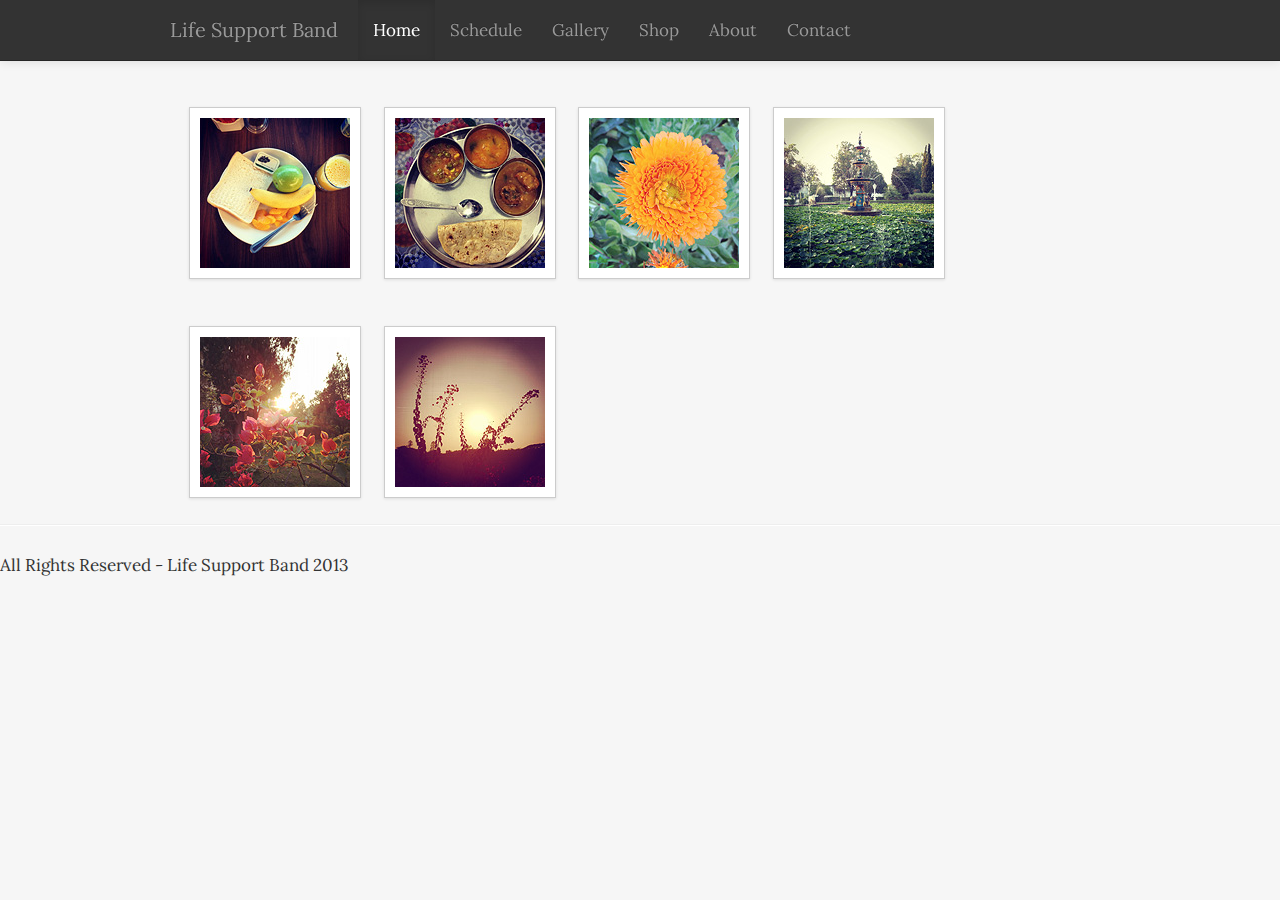
==== gallery.html @ 011a24b3 "1" ====
<!DOCTYPE html>
<html class="no-js">
    <head>
        <meta charset="utf-8">
        <meta http-equiv="X-UA-Compatible" content="IE=edge,chrome=1">
        <title></title>
        <meta name="description" content="">
        <meta name="viewport" content="width=device-width">
        <style>
            body {
                padding-top: 60px;
                padding-bottom: 40px;
            }
        </style>
        
        <!-- Included Style Sheets -->
        
        <link rel="stylesheet" href="css/main.css">
		<link href="css/lightbox.css" rel="stylesheet" />
		
        <!-- Included Java Scripts -->
        
		<script src="js/vendor/jquery-1.7.2.min.js"></script>
		<script src="js/lightbox.js"></script>
        <script src="js/vendor/modernizr-2.6.2.min.js"></script>

    </head>
    
        <!-- Start of the main page -->

    <body>


        <div class="navbar navbar-inverse navbar-fixed-top">
            <div class="navbar-inner">
                <div class="container">
                    <a class="btn btn-navbar" data-toggle="collapse" data-target=".nav-collapse">
                        <span class="icon-bar"></span>
                        <span class="icon-bar"></span>
                        <span class="icon-bar"></span>
                    </a>
                    <a class="brand" href="#">Life Support Band</a>
                    <div class="nav-collapse collapse">
                        <ul class="nav">
                            <li class="active"><a href="index.html">Home</a></li>
                            <li><a href="schedule.html">Schedule</a></li>
                            <li><a href="gallery.html">Gallery</a></li>
                            <li><a href="shop.html">Shop</a></li>
                            <li><a href="index.html">About</a></li>
                            <li><a href="index.html">Contact</a></li>
                            </li>
                        </ul>

                    </div><!--/.nav-collapse -->
                </div>
            </div>
        </div>

			<div class="container">
					<a href="gallery/image-1.jpg" rel="lightbox[gallery]"><img src="gallery/thumb-1.jpg" class="img-polaroid"></a>
					<a href="gallery/image-2.jpg" rel="lightbox[gallery]"><img src="gallery/thumb-2.jpg" class="img-polaroid"></a>
					<a href="gallery/image-3.jpg" rel="lightbox[gallery]"><img src="gallery/thumb-3.jpg" class="img-polaroid"></a>
					<a href="gallery/image-4.jpg" rel="lightbox[gallery]"><img src="gallery/thumb-4.jpg" class="img-polaroid"></a>
					<a href="gallery/image-5.jpg" rel="lightbox[gallery]"><img src="gallery/thumb-5.jpg" class="img-polaroid"></a>
					<a href="gallery/image-6.jpg" rel="lightbox[gallery]"><img src="gallery/thumb-6.jpg" class="img-polaroid"></a>
            </div>

            <hr>
            
			<!-- Site footer -->
			
            <footer>
                <p>All Rights Reserved - Life Support Band 2013</p>
            </footer>

        </div> <!-- /container -->


		<!-- Included Java Scripts -->
		
        <script src="js/vendor/jquery-1.9.1.min.js"></script>
        <script>window.jQuery || document.write('<script src="js/vendor/jquery-1.9.1.min.js"><\/script>')</script>
        <script src="js/vendor/bootstrap.min.js"></script>
        <script src="js/main.js"></script>
        
    </body>
</html>
---- css/main.css ----
@import url('//fonts.googleapis.com/css?family=Lora:400,700,400italic,700italic');

/*!
 * Bootstrap v2.3.0
 *
 * Copyright 2012 Twitter, Inc
 * Licensed under the Apache License v2.0
 * http://www.apache.org/licenses/LICENSE-2.0
 *
 * Designed and built with all the love in the world @twitter by @mdo and @fat.
 */

.clearfix {
  *zoom: 1;
}

.clearfix:before,
.clearfix:after {
  display: table;
  line-height: 0;
  content: "";
}

.clearfix:after {
  clear: both;
}

.hide-text {
  font: 0/0 a;
  color: transparent;
  text-shadow: none;
  background-color: transparent;
  border: 0;
}

.input-block-level {
  display: block;
  width: 100%;
  min-height: 36px;
  -webkit-box-sizing: border-box;
     -moz-box-sizing: border-box;
          box-sizing: border-box;
}

article,
aside,
details,
figcaption,
figure,
footer,
header,
hgroup,
nav,
section {
  display: block;
}

audio,
canvas,
video {
  display: inline-block;
  *display: inline;
  *zoom: 1;
}

audio:not([controls]) {
  display: none;
}

html {
  font-size: 100%;
  -webkit-text-size-adjust: 100%;
      -ms-text-size-adjust: 100%;
}

a:focus {
  outline: thin dotted #333;
  outline: 5px auto -webkit-focus-ring-color;
  outline-offset: -2px;
}

a:hover,
a:active {
  outline: 0;
}

sub,
sup {
  position: relative;
  font-size: 75%;
  line-height: 0;
  vertical-align: baseline;
}

sup {
  top: -0.5em;
}

sub {
  bottom: -0.25em;
}

img {
  width: auto\9;
  height: auto;
  max-width: 100%;
  vertical-align: middle;
  border: 0;
  -ms-interpolation-mode: bicubic;
}

.img-logo {
  margin-top: 5%;
  margin-bottom: 5%;
  width: 90%;
  padding: 5%;
  background-color: rgba(0, 0, 0, 0.01);
  border: 1px solid #ccc;
  border: 1px solid rgba(0, 0, 0, 0.2);
  -webkit-box-shadow: 0 0 20px rgba(0, 0, 0, 1);
     -moz-box-shadow: 0 0 20px rgba(0, 0, 0, 1);
          box-shadow: 0 0 20px rgba(0, 0, 0, 1);
}

ul.products li {
  width: 200px;
  height: 300px;
  display: inline-block;
  vertical-align: top;
  margin-top: 5%;
  margin-left: 2%;
  padding: 10px;
}


.schedule {
  margin-top: 5%;
  margin-bottom: 5%;
  width: 90%;
  background-color: rgba(0, 0, 0, 0.01);
  border: 1px solid #ccc;
  border: 1px solid rgba(0, 0, 0, 0.2);
  -webkit-box-shadow: 0 0 20px rgba(0, 0, 0, 1);
     -moz-box-shadow: 0 0 20px rgba(0, 0, 0, 1);
          box-shadow: 0 0 20px rgba(0, 0, 0, 1);
}

#map_canvas img,
.google-maps img {
  max-width: none;
}

button,
input,
select,
textarea {
  margin: 0;
  font-size: 100%;
  vertical-align: middle;
}

button,
input {
  *overflow: visible;
  line-height: normal;
}

button::-moz-focus-inner,
input::-moz-focus-inner {
  padding: 0;
  border: 0;
}

button,
html input[type="button"],
input[type="reset"],
input[type="submit"] {
  cursor: pointer;
  -webkit-appearance: button;
}

label,
select,
button,
input[type="button"],
input[type="reset"],
input[type="submit"],
input[type="radio"],
input[type="checkbox"] {
  cursor: pointer;
}

input[type="search"] {
  -webkit-box-sizing: content-box;
     -moz-box-sizing: content-box;
          box-sizing: content-box;
  -webkit-appearance: textfield;
}

input[type="search"]::-webkit-search-decoration,
input[type="search"]::-webkit-search-cancel-button {
  -webkit-appearance: none;
}

textarea {
  overflow: auto;
  vertical-align: top;
}

@media print {
  * {
    color: #000 !important;
    text-shadow: none !important;
    background: transparent !important;
    box-shadow: none !important;
  }
  a,
  a:visited {
    text-decoration: underline;
  }
  a[href]:after {
    content: " (" attr(href) ")";
  }
  abbr[title]:after {
    content: " (" attr(title) ")";
  }
  .ir a:after,
  a[href^="javascript:"]:after,
  a[href^="#"]:after {
    content: "";
  }
  pre,
  blockquote {
    border: 1px solid #999;
    page-break-inside: avoid;
  }
  thead {
    display: table-header-group;
  }
  tr,
  img {
    page-break-inside: avoid;
  }
  img {
    max-width: 100% !important;
  }
  @page  {
    margin: 0.5cm;
  }
  p,
  h2,
  h3 {
    orphans: 3;
    widows: 3;
  }
  h2,
  h3 {
    page-break-after: avoid;
  }
}

body {
  margin: 0;
  font-family: "Lora", Georgia, "Times New Roman", Times, serif;
  font-size: 17px;
  line-height: 26px;
  color: #333333;
  background-color: #f6f6f6;
}

a {
  color: #e78b24;
  text-decoration: none;
}

a:hover,
a:focus {
  color: #da7e18;
  text-decoration: underline;
}

.img-rounded {
  -webkit-border-radius: 6px;
     -moz-border-radius: 6px;
          border-radius: 6px;
}

.img-shop {
  width: 200px;
  height: 200px;
  -webkit-border-radius: 6px;
     -moz-border-radius: 6px;
          border-radius: 6px;
  -webkit-box-shadow: 0 0 10px rgba(0, 0, 0, 1);
     -moz-box-shadow: 0 0 10px rgba(0, 0, 0, 1);
          box-shadow: 0 0 10px rgba(0, 0, 0, 1);
}

.img-polaroid {
  margin-top: 5%;
  margin-left: 2%;
  padding: 10px;
  background-color: #fff;
  border: 1px solid #ccc;
  border: 1px solid rgba(0, 0, 0, 0.2);
  -webkit-box-shadow: 0 1px 3px rgba(0, 0, 0, 0.1);
     -moz-box-shadow: 0 1px 3px rgba(0, 0, 0, 0.1);
          box-shadow: 0 1px 3px rgba(0, 0, 0, 0.1);
}

.img-circle {
  -webkit-border-radius: 500px;
     -moz-border-radius: 500px;
          border-radius: 500px;
}

.row {
  margin-left: -20px;
  *zoom: 1;
}

.row:before,
.row:after {
  display: table;
  line-height: 0;
  content: "";
}

.row:after {
  clear: both;
}

[class*="span"] {
  float: left;
  min-height: 1px;
  margin-left: 20px;
}

.container,
.navbar-static-top .container,
.navbar-fixed-top .container,
.navbar-fixed-bottom .container {
  width: 940px;
}

.span12 {
  width: 940px;
}

.span11 {
  width: 860px;
}

.span10 {
  width: 780px;
}

.span9 {
  width: 700px;
}

.span8 {
  width: 620px;
}

.span7 {
  width: 540px;
}

.span6 {
  width: 460px;
}

.span5 {
  width: 380px;
}

.span4 {
  width: 300px;
}

.span3 {
  width: 220px;
}

.span2 {
  width: 140px;
}

.span1 {
  width: 60px;
}

.offset12 {
  margin-left: 980px;
}

.offset11 {
  margin-left: 900px;
}

.offset10 {
  margin-left: 820px;
}

.offset9 {
  margin-left: 740px;
}

.offset8 {
  margin-left: 660px;
}

.offset7 {
  margin-left: 580px;
}

.offset6 {
  margin-left: 500px;
}

.offset5 {
  margin-left: 420px;
}

.offset4 {
  margin-left: 340px;
}

.offset3 {
  margin-left: 260px;
}

.offset2 {
  margin-left: 180px;
}

.offset1 {
  margin-left: 100px;
}

.row-fluid {
  width: 100%;
  *zoom: 1;
}

.row-fluid:before,
.row-fluid:after {
  display: table;
  line-height: 0;
  content: "";
}

.row-fluid:after {
  clear: both;
}

.row-fluid [class*="span"] {
  display: block;
  float: left;
  width: 100%;
  min-height: 36px;
  margin-left: 2.127659574468085%;
  *margin-left: 2.074468085106383%;
  -webkit-box-sizing: border-box;
     -moz-box-sizing: border-box;
          box-sizing: border-box;
}

.row-fluid [class*="span"]:first-child {
  margin-left: 0;
}

.row-fluid .controls-row [class*="span"] + [class*="span"] {
  margin-left: 2.127659574468085%;
}

.row-fluid .span12 {
  width: 100%;
  *width: 99.94680851063829%;
}

.row-fluid .span11 {
  width: 91.48936170212765%;
  *width: 91.43617021276594%;
}

.row-fluid .span10 {
  width: 82.97872340425532%;
  *width: 82.92553191489361%;
}

.row-fluid .span9 {
  width: 74.46808510638297%;
  *width: 74.41489361702126%;
}

.row-fluid .span8 {
  width: 65.95744680851064%;
  *width: 65.90425531914893%;
}

.row-fluid .span7 {
  width: 57.44680851063829%;
  *width: 57.39361702127659%;
}

.row-fluid .span6 {
  width: 48.93617021276595%;
  *width: 48.88297872340425%;
}

.row-fluid .span5 {
  width: 40.42553191489362%;
  *width: 40.37234042553192%;
}

.row-fluid .span4 {
  width: 31.914893617021278%;
  *width: 31.861702127659576%;
}

.row-fluid .span3 {
  width: 23.404255319148934%;
  *width: 23.351063829787233%;
}

.row-fluid .span2 {
  width: 14.893617021276595%;
  *width: 14.840425531914894%;
}

.row-fluid .span1 {
  width: 6.382978723404255%;
  *width: 6.329787234042553%;
}

.row-fluid .offset12 {
  margin-left: 104.25531914893617%;
  *margin-left: 104.14893617021275%;
}

.row-fluid .offset12:first-child {
  margin-left: 102.12765957446808%;
  *margin-left: 102.02127659574467%;
}

.row-fluid .offset11 {
  margin-left: 95.74468085106382%;
  *margin-left: 95.6382978723404%;
}

.row-fluid .offset11:first-child {
  margin-left: 93.61702127659574%;
  *margin-left: 93.51063829787232%;
}

.row-fluid .offset10 {
  margin-left: 87.23404255319149%;
  *margin-left: 87.12765957446807%;
}

.row-fluid .offset10:first-child {
  margin-left: 85.1063829787234%;
  *margin-left: 84.99999999999999%;
}

.row-fluid .offset9 {
  margin-left: 78.72340425531914%;
  *margin-left: 78.61702127659572%;
}

.row-fluid .offset9:first-child {
  margin-left: 76.59574468085106%;
  *margin-left: 76.48936170212764%;
}

.row-fluid .offset8 {
  margin-left: 70.2127659574468%;
  *margin-left: 70.10638297872339%;
}

.row-fluid .offset8:first-child {
  margin-left: 68.08510638297872%;
  *margin-left: 67.9787234042553%;
}

.row-fluid .offset7 {
  margin-left: 61.70212765957446%;
  *margin-left: 61.59574468085106%;
}

.row-fluid .offset7:first-child {
  margin-left: 59.574468085106375%;
  *margin-left: 59.46808510638297%;
}

.row-fluid .offset6 {
  margin-left: 53.191489361702125%;
  *margin-left: 53.085106382978715%;
}

.row-fluid .offset6:first-child {
  margin-left: 51.063829787234035%;
  *margin-left: 50.95744680851063%;
}

.row-fluid .offset5 {
  margin-left: 44.68085106382979%;
  *margin-left: 44.57446808510638%;
}

.row-fluid .offset5:first-child {
  margin-left: 42.5531914893617%;
  *margin-left: 42.4468085106383%;
}

.row-fluid .offset4 {
  margin-left: 36.170212765957444%;
  *margin-left: 36.06382978723405%;
}

.row-fluid .offset4:first-child {
  margin-left: 34.04255319148936%;
  *margin-left: 33.93617021276596%;
}

.row-fluid .offset3 {
  margin-left: 27.659574468085104%;
  *margin-left: 27.5531914893617%;
}

.row-fluid .offset3:first-child {
  margin-left: 25.53191489361702%;
  *margin-left: 25.425531914893618%;
}

.row-fluid .offset2 {
  margin-left: 19.148936170212764%;
  *margin-left: 19.04255319148936%;
}

.row-fluid .offset2:first-child {
  margin-left: 17.02127659574468%;
  *margin-left: 16.914893617021278%;
}

.row-fluid .offset1 {
  margin-left: 10.638297872340425%;
  *margin-left: 10.53191489361702%;
}

.row-fluid .offset1:first-child {
  margin-left: 8.51063829787234%;
  *margin-left: 8.404255319148938%;
}

[class*="span"].hide,
.row-fluid [class*="span"].hide {
  display: none;
}

[class*="span"].pull-right,
.row-fluid [class*="span"].pull-right {
  float: right;
}

.container {
  margin-right: auto;
  margin-left: auto;
  *zoom: 1;
}

.container:before,
.container:after {
  display: table;
  line-height: 0;
  content: "";
}

.container:after {
  clear: both;
}

.container-fluid {
  padding-right: 20px;
  padding-left: 20px;
  *zoom: 1;
}

.container-fluid:before,
.container-fluid:after {
  display: table;
  line-height: 0;
  content: "";
}

.container-fluid:after {
  clear: both;
}

p {
  margin: 0 0 13px;
}

.lead {
  margin-bottom: 26px;
  font-size: 25.5px;
  font-weight: 200;
  line-height: 39px;
}

small {
  font-size: 85%;
}

strong {
  font-weight: bold;
}

em {
  font-style: italic;
}

cite {
  font-style: normal;
}

.muted {
  color: #999999;
}

a.muted:hover,
a.muted:focus {
  color: #808080;
}

.text-warning {
  color: #e78b24;
}

a.text-warning:hover,
a.text-warning:focus {
  color: #c37115;
}

.text-error {
  color: #9c0001;
}

a.text-error:hover,
a.text-error:focus {
  color: #690001;
}

.text-info {
  color: #0063ac;
}

a.text-info:hover,
a.text-info:focus {
  color: #004679;
}

.text-success {
  color: #1c9b47;
}

a.text-success:hover,
a.text-success:focus {
  color: #147033;
}

.text-left {
  text-align: left;
}

.text-right {
  text-align: right;
}

.text-center {
  text-align: center;
}

h1,
h2,
h3,
h4,
h5,
h6 {
  margin: 13px 0;
  font-family: inherit;
  font-weight: bold;
  line-height: 26px;
  color: inherit;
  text-rendering: optimizelegibility;
}

h1 small,
h2 small,
h3 small,
h4 small,
h5 small,
h6 small {
  font-weight: normal;
  line-height: 1;
  color: #999999;
}

h1,
h2,
h3 {
  line-height: 52px;
}

h1 {
  font-size: 46.75px;
}

h2 {
  font-size: 38.25px;
}

h3 {
  font-size: 29.75px;
}

h4 {
  font-size: 21.25px;
}

h5 {
  font-size: 17px;
}

h6 {
  font-size: 14.45px;
}

h1 small {
  font-size: 29.75px;
}

h2 small {
  font-size: 21.25px;
}

h3 small {
  font-size: 17px;
}

h4 small {
  font-size: 17px;
}

.page-header {
  padding-bottom: 12px;
  margin: 26px 0 39px;
  border-bottom: 1px solid #eeeeee;
}

ul,
ol {
  padding: 0;
  margin: 0 0 13px 25px;
}

ul ul,
ul ol,
ol ol,
ol ul {
  margin-bottom: 0;
}

li {
  line-height: 26px;
}

ul.unstyled,
ol.unstyled {
  margin-left: 0;
  list-style: none;
}

ul.inline,
ol.inline {
  margin-left: 0;
  list-style: none;
}

ul.inline > li,
ol.inline > li {
  display: inline-block;
  *display: inline;
  padding-right: 5px;
  padding-left: 5px;
  *zoom: 1;
}

dl {
  margin-bottom: 26px;
}

dt,
dd {
  line-height: 26px;
}

dt {
  font-weight: bold;
}

dd {
  margin-left: 13px;
}

.dl-horizontal {
  *zoom: 1;
}

.dl-horizontal:before,
.dl-horizontal:after {
  display: table;
  line-height: 0;
  content: "";
}

.dl-horizontal:after {
  clear: both;
}

.dl-horizontal dt {
  float: left;
  width: 160px;
  overflow: hidden;
  clear: left;
  text-align: right;
  text-overflow: ellipsis;
  white-space: nowrap;
}

.dl-horizontal dd {
  margin-left: 180px;
}

hr {
  margin: 26px 0;
  border: 0;
  border-top: 1px solid #eeeeee;
  border-bottom: 1px solid #ffffff;
}

abbr[title],
abbr[data-original-title] {
  cursor: help;
  border-bottom: 1px dotted #999999;
}

abbr.initialism {
  font-size: 90%;
  text-transform: uppercase;
}

blockquote {
  padding: 0 0 0 15px;
  margin: 0 0 26px;
  border-left: 5px solid #eeeeee;
}

blockquote p {
  margin-bottom: 0;
  font-size: 21.25px;
  font-weight: 300;
  line-height: 1.25;
}

blockquote small {
  display: block;
  line-height: 26px;
  color: #999999;
}

blockquote small:before {
  content: '\2014 \00A0';
}

blockquote.pull-right {
  float: right;
  padding-right: 15px;
  padding-left: 0;
  border-right: 5px solid #eeeeee;
  border-left: 0;
}

blockquote.pull-right p,
blockquote.pull-right small {
  text-align: right;
}

blockquote.pull-right small:before {
  content: '';
}

blockquote.pull-right small:after {
  content: '\00A0 \2014';
}

q:before,
q:after,
blockquote:before,
blockquote:after {
  content: "";
}

address {
  display: block;
  margin-bottom: 26px;
  font-style: normal;
  line-height: 26px;
}

code,
pre {
  padding: 0 3px 2px;
  font-family: Monaco, Menlo, Consolas, "Courier New", monospace;
  font-size: 15px;
  color: #333333;
  -webkit-border-radius: 3px;
     -moz-border-radius: 3px;
          border-radius: 3px;
}

code {
  padding: 2px 4px;
  color: #d14;
  white-space: nowrap;
  background-color: #f7f7f9;
  border: 1px solid #e1e1e8;
}

pre {
  display: block;
  padding: 12.5px;
  margin: 0 0 13px;
  font-size: 16px;
  line-height: 26px;
  word-break: break-all;
  word-wrap: break-word;
  white-space: pre;
  white-space: pre-wrap;
  background-color: #f5f5f5;
  border: 1px solid #ccc;
  border: 1px solid rgba(0, 0, 0, 0.15);
  -webkit-border-radius: 4px;
     -moz-border-radius: 4px;
          border-radius: 4px;
}

pre.prettyprint {
  margin-bottom: 26px;
}

pre code {
  padding: 0;
  color: inherit;
  white-space: pre;
  white-space: pre-wrap;
  background-color: transparent;
  border: 0;
}

.pre-scrollable {
  max-height: 340px;
  overflow-y: scroll;
}

form {
  margin: 0 0 26px;
}

fieldset {
  padding: 0;
  margin: 0;
  border: 0;
}

legend {
  display: block;
  width: 100%;
  padding: 0;
  margin-bottom: 26px;
  font-size: 25.5px;
  line-height: 52px;
  color: #333333;
  border: 0;
  border-bottom: 1px solid #e5e5e5;
}

legend small {
  font-size: 19.5px;
  color: #999999;
}

label,
input,
button,
select,
textarea {
  font-size: 17px;
  font-weight: normal;
  line-height: 26px;
}

input,
button,
select,
textarea {
  font-family: "Lora", Georgia, "Times New Roman", Times, serif;
}

label {
  display: block;
  margin-bottom: 5px;
}

select,
textarea,
input[type="text"],
input[type="password"],
input[type="datetime"],
input[type="datetime-local"],
input[type="date"],
input[type="month"],
input[type="time"],
input[type="week"],
input[type="number"],
input[type="email"],
input[type="url"],
input[type="search"],
input[type="tel"],
input[type="color"],
.uneditable-input {
  display: inline-block;
  height: 26px;
  padding: 4px 6px;
  margin-bottom: 13px;
  font-size: 17px;
  line-height: 26px;
  color: #555555;
  vertical-align: middle;
  -webkit-border-radius: 4px;
     -moz-border-radius: 4px;
          border-radius: 4px;
}

input,
textarea,
.uneditable-input {
  width: 206px;
}

textarea {
  height: auto;
}

textarea,
input[type="text"],
input[type="password"],
input[type="datetime"],
input[type="datetime-local"],
input[type="date"],
input[type="month"],
input[type="time"],
input[type="week"],
input[type="number"],
input[type="email"],
input[type="url"],
input[type="search"],
input[type="tel"],
input[type="color"],
.uneditable-input {
  background-color: #ffffff;
  border: 1px solid #cccccc;
  -webkit-box-shadow: inset 0 1px 1px rgba(0, 0, 0, 0.075);
     -moz-box-shadow: inset 0 1px 1px rgba(0, 0, 0, 0.075);
          box-shadow: inset 0 1px 1px rgba(0, 0, 0, 0.075);
  -webkit-transition: border linear 0.2s, box-shadow linear 0.2s;
     -moz-transition: border linear 0.2s, box-shadow linear 0.2s;
       -o-transition: border linear 0.2s, box-shadow linear 0.2s;
          transition: border linear 0.2s, box-shadow linear 0.2s;
}

textarea:focus,
input[type="text"]:focus,
input[type="password"]:focus,
input[type="datetime"]:focus,
input[type="datetime-local"]:focus,
input[type="date"]:focus,
input[type="month"]:focus,
input[type="time"]:focus,
input[type="week"]:focus,
input[type="number"]:focus,
input[type="email"]:focus,
input[type="url"]:focus,
input[type="search"]:focus,
input[type="tel"]:focus,
input[type="color"]:focus,
.uneditable-input:focus {
  border-color: rgba(82, 168, 236, 0.8);
  outline: 0;
  outline: thin dotted \9;
  /* IE6-9 */

  -webkit-box-shadow: inset 0 1px 1px rgba(0, 0, 0, 0.075), 0 0 8px rgba(82, 168, 236, 0.6);
     -moz-box-shadow: inset 0 1px 1px rgba(0, 0, 0, 0.075), 0 0 8px rgba(82, 168, 236, 0.6);
          box-shadow: inset 0 1px 1px rgba(0, 0, 0, 0.075), 0 0 8px rgba(82, 168, 236, 0.6);
}

input[type="radio"],
input[type="checkbox"] {
  margin: 4px 0 0;
  margin-top: 1px \9;
  *margin-top: 0;
  line-height: normal;
}

input[type="file"],
input[type="image"],
input[type="submit"],
input[type="reset"],
input[type="button"],
input[type="radio"],
input[type="checkbox"] {
  width: auto;
}

select,
input[type="file"] {
  height: 36px;
  /* In IE7, the height of the select element cannot be changed by height, only font-size */

  *margin-top: 4px;
  /* For IE7, add top margin to align select with labels */

  line-height: 36px;
}

select {
  width: 220px;
  background-color: #ffffff;
  border: 1px solid #cccccc;
}

select[multiple],
select[size] {
  height: auto;
}

select:focus,
input[type="file"]:focus,
input[type="radio"]:focus,
input[type="checkbox"]:focus {
  outline: thin dotted #333;
  outline: 5px auto -webkit-focus-ring-color;
  outline-offset: -2px;
}

.uneditable-input,
.uneditable-textarea {
  color: #999999;
  cursor: not-allowed;
  background-color: #fcfcfc;
  border-color: #cccccc;
  -webkit-box-shadow: inset 0 1px 2px rgba(0, 0, 0, 0.025);
     -moz-box-shadow: inset 0 1px 2px rgba(0, 0, 0, 0.025);
          box-shadow: inset 0 1px 2px rgba(0, 0, 0, 0.025);
}

.uneditable-input {
  overflow: hidden;
  white-space: nowrap;
}

.uneditable-textarea {
  width: auto;
  height: auto;
}

input:-moz-placeholder,
textarea:-moz-placeholder {
  color: #999999;
}

input:-ms-input-placeholder,
textarea:-ms-input-placeholder {
  color: #999999;
}

input::-webkit-input-placeholder,
textarea::-webkit-input-placeholder {
  color: #999999;
}

.radio,
.checkbox {
  min-height: 26px;
  padding-left: 20px;
}

.radio input[type="radio"],
.checkbox input[type="checkbox"] {
  float: left;
  margin-left: -20px;
}

.controls > .radio:first-child,
.controls > .checkbox:first-child {
  padding-top: 5px;
}

.radio.inline,
.checkbox.inline {
  display: inline-block;
  padding-top: 5px;
  margin-bottom: 0;
  vertical-align: middle;
}

.radio.inline + .radio.inline,
.checkbox.inline + .checkbox.inline {
  margin-left: 10px;
}

.input-mini {
  width: 60px;
}

.input-small {
  width: 90px;
}

.input-medium {
  width: 150px;
}

.input-large {
  width: 210px;
}

.input-xlarge {
  width: 270px;
}

.input-xxlarge {
  width: 530px;
}

input[class*="span"],
select[class*="span"],
textarea[class*="span"],
.uneditable-input[class*="span"],
.row-fluid input[class*="span"],
.row-fluid select[class*="span"],
.row-fluid textarea[class*="span"],
.row-fluid .uneditable-input[class*="span"] {
  float: none;
  margin-left: 0;
}

.input-append input[class*="span"],
.input-append .uneditable-input[class*="span"],
.input-prepend input[class*="span"],
.input-prepend .uneditable-input[class*="span"],
.row-fluid input[class*="span"],
.row-fluid select[class*="span"],
.row-fluid textarea[class*="span"],
.row-fluid .uneditable-input[class*="span"],
.row-fluid .input-prepend [class*="span"],
.row-fluid .input-append [class*="span"] {
  display: inline-block;
}

input,
textarea,
.uneditable-input {
  margin-left: 0;
}

.controls-row [class*="span"] + [class*="span"] {
  margin-left: 20px;
}

input.span12,
textarea.span12,
.uneditable-input.span12 {
  width: 926px;
}

input.span11,
textarea.span11,
.uneditable-input.span11 {
  width: 846px;
}

input.span10,
textarea.span10,
.uneditable-input.span10 {
  width: 766px;
}

input.span9,
textarea.span9,
.uneditable-input.span9 {
  width: 686px;
}

input.span8,
textarea.span8,
.uneditable-input.span8 {
  width: 606px;
}

input.span7,
textarea.span7,
.uneditable-input.span7 {
  width: 526px;
}

input.span6,
textarea.span6,
.uneditable-input.span6 {
  width: 446px;
}

input.span5,
textarea.span5,
.uneditable-input.span5 {
  width: 366px;
}

input.span4,
textarea.span4,
.uneditable-input.span4 {
  width: 286px;
}

input.span3,
textarea.span3,
.uneditable-input.span3 {
  width: 206px;
}

input.span2,
textarea.span2,
.uneditable-input.span2 {
  width: 126px;
}

input.span1,
textarea.span1,
.uneditable-input.span1 {
  width: 46px;
}

.controls-row {
  *zoom: 1;
}

.controls-row:before,
.controls-row:after {
  display: table;
  line-height: 0;
  content: "";
}

.controls-row:after {
  clear: both;
}

.controls-row [class*="span"],
.row-fluid .controls-row [class*="span"] {
  float: left;
}

.controls-row .checkbox[class*="span"],
.controls-row .radio[class*="span"] {
  padding-top: 5px;
}

input[disabled],
select[disabled],
textarea[disabled],
input[readonly],
select[readonly],
textarea[readonly] {
  cursor: not-allowed;
  background-color: #eeeeee;
}

input[type="radio"][disabled],
input[type="checkbox"][disabled],
input[type="radio"][readonly],
input[type="checkbox"][readonly] {
  background-color: transparent;
}

.control-group.warning .control-label,
.control-group.warning .help-block,
.control-group.warning .help-inline {
  color: #e78b24;
}

.control-group.warning .checkbox,
.control-group.warning .radio,
.control-group.warning input,
.control-group.warning select,
.control-group.warning textarea {
  color: #e78b24;
}

.control-group.warning input,
.control-group.warning select,
.control-group.warning textarea {
  border-color: #e78b24;
  -webkit-box-shadow: inset 0 1px 1px rgba(0, 0, 0, 0.075);
     -moz-box-shadow: inset 0 1px 1px rgba(0, 0, 0, 0.075);
          box-shadow: inset 0 1px 1px rgba(0, 0, 0, 0.075);
}

.control-group.warning input:focus,
.control-group.warning select:focus,
.control-group.warning textarea:focus {
  border-color: #c37115;
  -webkit-box-shadow: inset 0 1px 1px rgba(0, 0, 0, 0.075), 0 0 6px #f1bc80;
     -moz-box-shadow: inset 0 1px 1px rgba(0, 0, 0, 0.075), 0 0 6px #f1bc80;
          box-shadow: inset 0 1px 1px rgba(0, 0, 0, 0.075), 0 0 6px #f1bc80;
}

.control-group.warning .input-prepend .add-on,
.control-group.warning .input-append .add-on {
  color: #e78b24;
  background-color: #fcf8e3;
  border-color: #e78b24;
}

.control-group.error .control-label,
.control-group.error .help-block,
.control-group.error .help-inline {
  color: #9c0001;
}

.control-group.error .checkbox,
.control-group.error .radio,
.control-group.error input,
.control-group.error select,
.control-group.error textarea {
  color: #9c0001;
}

.control-group.error input,
.control-group.error select,
.control-group.error textarea {
  border-color: #9c0001;
  -webkit-box-shadow: inset 0 1px 1px rgba(0, 0, 0, 0.075);
     -moz-box-shadow: inset 0 1px 1px rgba(0, 0, 0, 0.075);
          box-shadow: inset 0 1px 1px rgba(0, 0, 0, 0.075);
}

.control-group.error input:focus,
.control-group.error select:focus,
.control-group.error textarea:focus {
  border-color: #690001;
  -webkit-box-shadow: inset 0 1px 1px rgba(0, 0, 0, 0.075), 0 0 6px #ff0305;
     -moz-box-shadow: inset 0 1px 1px rgba(0, 0, 0, 0.075), 0 0 6px #ff0305;
          box-shadow: inset 0 1px 1px rgba(0, 0, 0, 0.075), 0 0 6px #ff0305;
}

.control-group.error .input-prepend .add-on,
.control-group.error .input-append .add-on {
  color: #9c0001;
  background-color: #f2dede;
  border-color: #9c0001;
}

.control-group.success .control-label,
.control-group.success .help-block,
.control-group.success .help-inline {
  color: #1c9b47;
}

.control-group.success .checkbox,
.control-group.success .radio,
.control-group.success input,
.control-group.success select,
.control-group.success textarea {
  color: #1c9b47;
}

.control-group.success input,
.control-group.success select,
.control-group.success textarea {
  border-color: #1c9b47;
  -webkit-box-shadow: inset 0 1px 1px rgba(0, 0, 0, 0.075);
     -moz-box-shadow: inset 0 1px 1px rgba(0, 0, 0, 0.075);
          box-shadow: inset 0 1px 1px rgba(0, 0, 0, 0.075);
}

.control-group.success input:focus,
.control-group.success select:focus,
.control-group.success textarea:focus {
  border-color: #147033;
  -webkit-box-shadow: inset 0 1px 1px rgba(0, 0, 0, 0.075), 0 0 6px #40dd75;
     -moz-box-shadow: inset 0 1px 1px rgba(0, 0, 0, 0.075), 0 0 6px #40dd75;
          box-shadow: inset 0 1px 1px rgba(0, 0, 0, 0.075), 0 0 6px #40dd75;
}

.control-group.success .input-prepend .add-on,
.control-group.success .input-append .add-on {
  color: #1c9b47;
  background-color: #dff0d8;
  border-color: #1c9b47;
}

.control-group.info .control-label,
.control-group.info .help-block,
.control-group.info .help-inline {
  color: #0063ac;
}

.control-group.info .checkbox,
.control-group.info .radio,
.control-group.info input,
.control-group.info select,
.control-group.info textarea {
  color: #0063ac;
}

.control-group.info input,
.control-group.info select,
.control-group.info textarea {
  border-color: #0063ac;
  -webkit-box-shadow: inset 0 1px 1px rgba(0, 0, 0, 0.075);
     -moz-box-shadow: inset 0 1px 1px rgba(0, 0, 0, 0.075);
          box-shadow: inset 0 1px 1px rgba(0, 0, 0, 0.075);
}

.control-group.info input:focus,
.control-group.info select:focus,
.control-group.info textarea:focus {
  border-color: #004679;
  -webkit-box-shadow: inset 0 1px 1px rgba(0, 0, 0, 0.075), 0 0 6px #139bff;
     -moz-box-shadow: inset 0 1px 1px rgba(0, 0, 0, 0.075), 0 0 6px #139bff;
          box-shadow: inset 0 1px 1px rgba(0, 0, 0, 0.075), 0 0 6px #139bff;
}

.control-group.info .input-prepend .add-on,
.control-group.info .input-append .add-on {
  color: #0063ac;
  background-color: #d9edf7;
  border-color: #0063ac;
}

input:focus:invalid,
textarea:focus:invalid,
select:focus:invalid {
  color: #b94a48;
  border-color: #ee5f5b;
}

input:focus:invalid:focus,
textarea:focus:invalid:focus,
select:focus:invalid:focus {
  border-color: #e9322d;
  -webkit-box-shadow: 0 0 6px #f8b9b7;
     -moz-box-shadow: 0 0 6px #f8b9b7;
          box-shadow: 0 0 6px #f8b9b7;
}

.form-actions {
  padding: 25px 20px 26px;
  margin-top: 26px;
  margin-bottom: 26px;
  background-color: #f5f5f5;
  border-top: 1px solid #e5e5e5;
  *zoom: 1;
}

.form-actions:before,
.form-actions:after {
  display: table;
  line-height: 0;
  content: "";
}

.form-actions:after {
  clear: both;
}

.help-block,
.help-inline {
  color: #595959;
}

.help-block {
  display: block;
  margin-bottom: 13px;
}

.help-inline {
  display: inline-block;
  *display: inline;
  padding-left: 5px;
  vertical-align: middle;
  *zoom: 1;
}

.input-append,
.input-prepend {
  display: inline-block;
  margin-bottom: 13px;
  font-size: 0;
  white-space: nowrap;
  vertical-align: middle;
}

.input-append input,
.input-prepend input,
.input-append select,
.input-prepend select,
.input-append .uneditable-input,
.input-prepend .uneditable-input,
.input-append .dropdown-menu,
.input-prepend .dropdown-menu,
.input-append .popover,
.input-prepend .popover {
  font-size: 17px;
}

.input-append input,
.input-prepend input,
.input-append select,
.input-prepend select,
.input-append .uneditable-input,
.input-prepend .uneditable-input {
  position: relative;
  margin-bottom: 0;
  *margin-left: 0;
  vertical-align: top;
  -webkit-border-radius: 0 4px 4px 0;
     -moz-border-radius: 0 4px 4px 0;
          border-radius: 0 4px 4px 0;
}

.input-append input:focus,
.input-prepend input:focus,
.input-append select:focus,
.input-prepend select:focus,
.input-append .uneditable-input:focus,
.input-prepend .uneditable-input:focus {
  z-index: 2;
}

.input-append .add-on,
.input-prepend .add-on {
  display: inline-block;
  width: auto;
  height: 26px;
  min-width: 16px;
  padding: 4px 5px;
  font-size: 17px;
  font-weight: normal;
  line-height: 26px;
  text-align: center;
  text-shadow: 0 1px 0 #ffffff;
  background-color: #eeeeee;
  border: 1px solid #ccc;
}

.input-append .add-on,
.input-prepend .add-on,
.input-append .btn,
.input-prepend .btn,
.input-append .btn-group > .dropdown-toggle,
.input-prepend .btn-group > .dropdown-toggle {
  vertical-align: top;
  -webkit-border-radius: 0;
     -moz-border-radius: 0;
          border-radius: 0;
}

.input-append .active,
.input-prepend .active {
  background-color: #6ce495;
  border-color: #1c9b47;
}

.input-prepend .add-on,
.input-prepend .btn {
  margin-right: -1px;
}

.input-prepend .add-on:first-child,
.input-prepend .btn:first-child {
  -webkit-border-radius: 4px 0 0 4px;
     -moz-border-radius: 4px 0 0 4px;
          border-radius: 4px 0 0 4px;
}

.input-append input,
.input-append select,
.input-append .uneditable-input {
  -webkit-border-radius: 4px 0 0 4px;
     -moz-border-radius: 4px 0 0 4px;
          border-radius: 4px 0 0 4px;
}

.input-append input + .btn-group .btn:last-child,
.input-append select + .btn-group .btn:last-child,
.input-append .uneditable-input + .btn-group .btn:last-child {
  -webkit-border-radius: 0 4px 4px 0;
     -moz-border-radius: 0 4px 4px 0;
          border-radius: 0 4px 4px 0;
}

.input-append .add-on,
.input-append .btn,
.input-append .btn-group {
  margin-left: -1px;
}

.input-append .add-on:last-child,
.input-append .btn:last-child,
.input-append .btn-group:last-child > .dropdown-toggle {
  -webkit-border-radius: 0 4px 4px 0;
     -moz-border-radius: 0 4px 4px 0;
          border-radius: 0 4px 4px 0;
}

.input-prepend.input-append input,
.input-prepend.input-append select,
.input-prepend.input-append .uneditable-input {
  -webkit-border-radius: 0;
     -moz-border-radius: 0;
          border-radius: 0;
}

.input-prepend.input-append input + .btn-group .btn,
.input-prepend.input-append select + .btn-group .btn,
.input-prepend.input-append .uneditable-input + .btn-group .btn {
  -webkit-border-radius: 0 4px 4px 0;
     -moz-border-radius: 0 4px 4px 0;
          border-radius: 0 4px 4px 0;
}

.input-prepend.input-append .add-on:first-child,
.input-prepend.input-append .btn:first-child {
  margin-right: -1px;
  -webkit-border-radius: 4px 0 0 4px;
     -moz-border-radius: 4px 0 0 4px;
          border-radius: 4px 0 0 4px;
}

.input-prepend.input-append .add-on:last-child,
.input-prepend.input-append .btn:last-child {
  margin-left: -1px;
  -webkit-border-radius: 0 4px 4px 0;
     -moz-border-radius: 0 4px 4px 0;
          border-radius: 0 4px 4px 0;
}

.input-prepend.input-append .btn-group:first-child {
  margin-left: 0;
}

input.search-query {
  padding-right: 14px;
  padding-right: 4px \9;
  padding-left: 14px;
  padding-left: 4px \9;
  /* IE7-8 doesn't have border-radius, so don't indent the padding */

  margin-bottom: 0;
  -webkit-border-radius: 15px;
     -moz-border-radius: 15px;
          border-radius: 15px;
}

/* Allow for input prepend/append in search forms */

.form-search .input-append .search-query,
.form-search .input-prepend .search-query {
  -webkit-border-radius: 0;
     -moz-border-radius: 0;
          border-radius: 0;
}

.form-search .input-append .search-query {
  -webkit-border-radius: 14px 0 0 14px;
     -moz-border-radius: 14px 0 0 14px;
          border-radius: 14px 0 0 14px;
}

.form-search .input-append .btn {
  -webkit-border-radius: 0 14px 14px 0;
     -moz-border-radius: 0 14px 14px 0;
          border-radius: 0 14px 14px 0;
}

.form-search .input-prepend .search-query {
  -webkit-border-radius: 0 14px 14px 0;
     -moz-border-radius: 0 14px 14px 0;
          border-radius: 0 14px 14px 0;
}

.form-search .input-prepend .btn {
  -webkit-border-radius: 14px 0 0 14px;
     -moz-border-radius: 14px 0 0 14px;
          border-radius: 14px 0 0 14px;
}

.form-search input,
.form-inline input,
.form-horizontal input,
.form-search textarea,
.form-inline textarea,
.form-horizontal textarea,
.form-search select,
.form-inline select,
.form-horizontal select,
.form-search .help-inline,
.form-inline .help-inline,
.form-horizontal .help-inline,
.form-search .uneditable-input,
.form-inline .uneditable-input,
.form-horizontal .uneditable-input,
.form-search .input-prepend,
.form-inline .input-prepend,
.form-horizontal .input-prepend,
.form-search .input-append,
.form-inline .input-append,
.form-horizontal .input-append {
  display: inline-block;
  *display: inline;
  margin-bottom: 0;
  vertical-align: middle;
  *zoom: 1;
}

.form-search .hide,
.form-inline .hide,
.form-horizontal .hide {
  display: none;
}

.form-search label,
.form-inline label,
.form-search .btn-group,
.form-inline .btn-group {
  display: inline-block;
}

.form-search .input-append,
.form-inline .input-append,
.form-search .input-prepend,
.form-inline .input-prepend {
  margin-bottom: 0;
}

.form-search .radio,
.form-search .checkbox,
.form-inline .radio,
.form-inline .checkbox {
  padding-left: 0;
  margin-bottom: 0;
  vertical-align: middle;
}

.form-search .radio input[type="radio"],
.form-search .checkbox input[type="checkbox"],
.form-inline .radio input[type="radio"],
.form-inline .checkbox input[type="checkbox"] {
  float: left;
  margin-right: 3px;
  margin-left: 0;
}

.control-group {
  margin-bottom: 13px;
}

legend + .control-group {
  margin-top: 26px;
  -webkit-margin-top-collapse: separate;
}

.form-horizontal .control-group {
  margin-bottom: 26px;
  *zoom: 1;
}

.form-horizontal .control-group:before,
.form-horizontal .control-group:after {
  display: table;
  line-height: 0;
  content: "";
}

.form-horizontal .control-group:after {
  clear: both;
}

.form-horizontal .control-label {
  float: left;
  width: 160px;
  padding-top: 5px;
  text-align: right;
}

.form-horizontal .controls {
  *display: inline-block;
  *padding-left: 20px;
  margin-left: 180px;
  *margin-left: 0;
}

.form-horizontal .controls:first-child {
  *padding-left: 180px;
}

.form-horizontal .help-block {
  margin-bottom: 0;
}

.form-horizontal input + .help-block,
.form-horizontal select + .help-block,
.form-horizontal textarea + .help-block,
.form-horizontal .uneditable-input + .help-block,
.form-horizontal .input-prepend + .help-block,
.form-horizontal .input-append + .help-block {
  margin-top: 13px;
}

.form-horizontal .form-actions {
  padding-left: 180px;
}

table {
  max-width: 100%;
  background-color: transparent;
  border-collapse: collapse;
  border-spacing: 0;
}

.table {
  width: 100%;
  margin-bottom: 26px;
}

.table th,
.table td {
  padding: 8px;
  line-height: 26px;
  text-align: left;
  vertical-align: top;
  border-top: 1px solid #dddddd;
}

.table th {
  font-weight: bold;
}

.table thead th {
  vertical-align: bottom;
}

.table caption + thead tr:first-child th,
.table caption + thead tr:first-child td,
.table colgroup + thead tr:first-child th,
.table colgroup + thead tr:first-child td,
.table thead:first-child tr:first-child th,
.table thead:first-child tr:first-child td {
  border-top: 0;
}

.table tbody + tbody {
  border-top: 2px solid #dddddd;
}

.table .table {
  background-color: #f6f6f6;
}

.table-condensed th,
.table-condensed td {
  padding: 4px 5px;
}

.table-bordered {
  border: 1px solid #dddddd;
  border-collapse: separate;
  *border-collapse: collapse;
  border-left: 0;
  -webkit-border-radius: 4px;
     -moz-border-radius: 4px;
          border-radius: 4px;
}

.table-bordered th,
.table-bordered td {
  border-left: 1px solid #dddddd;
}

.table-bordered caption + thead tr:first-child th,
.table-bordered caption + tbody tr:first-child th,
.table-bordered caption + tbody tr:first-child td,
.table-bordered colgroup + thead tr:first-child th,
.table-bordered colgroup + tbody tr:first-child th,
.table-bordered colgroup + tbody tr:first-child td,
.table-bordered thead:first-child tr:first-child th,
.table-bordered tbody:first-child tr:first-child th,
.table-bordered tbody:first-child tr:first-child td {
  border-top: 0;
}

.table-bordered thead:first-child tr:first-child > th:first-child,
.table-bordered tbody:first-child tr:first-child > td:first-child,
.table-bordered tbody:first-child tr:first-child > th:first-child {
  -webkit-border-top-left-radius: 4px;
          border-top-left-radius: 4px;
  -moz-border-radius-topleft: 4px;
}

.table-bordered thead:first-child tr:first-child > th:last-child,
.table-bordered tbody:first-child tr:first-child > td:last-child,
.table-bordered tbody:first-child tr:first-child > th:last-child {
  -webkit-border-top-right-radius: 4px;
          border-top-right-radius: 4px;
  -moz-border-radius-topright: 4px;
}

.table-bordered thead:last-child tr:last-child > th:first-child,
.table-bordered tbody:last-child tr:last-child > td:first-child,
.table-bordered tbody:last-child tr:last-child > th:first-child,
.table-bordered tfoot:last-child tr:last-child > td:first-child,
.table-bordered tfoot:last-child tr:last-child > th:first-child {
  -webkit-border-bottom-left-radius: 4px;
          border-bottom-left-radius: 4px;
  -moz-border-radius-bottomleft: 4px;
}

.table-bordered thead:last-child tr:last-child > th:last-child,
.table-bordered tbody:last-child tr:last-child > td:last-child,
.table-bordered tbody:last-child tr:last-child > th:last-child,
.table-bordered tfoot:last-child tr:last-child > td:last-child,
.table-bordered tfoot:last-child tr:last-child > th:last-child {
  -webkit-border-bottom-right-radius: 4px;
          border-bottom-right-radius: 4px;
  -moz-border-radius-bottomright: 4px;
}

.table-bordered tfoot + tbody:last-child tr:last-child td:first-child {
  -webkit-border-bottom-left-radius: 0;
          border-bottom-left-radius: 0;
  -moz-border-radius-bottomleft: 0;
}

.table-bordered tfoot + tbody:last-child tr:last-child td:last-child {
  -webkit-border-bottom-right-radius: 0;
          border-bottom-right-radius: 0;
  -moz-border-radius-bottomright: 0;
}

.table-bordered caption + thead tr:first-child th:first-child,
.table-bordered caption + tbody tr:first-child td:first-child,
.table-bordered colgroup + thead tr:first-child th:first-child,
.table-bordered colgroup + tbody tr:first-child td:first-child {
  -webkit-border-top-left-radius: 4px;
          border-top-left-radius: 4px;
  -moz-border-radius-topleft: 4px;
}

.table-bordered caption + thead tr:first-child th:last-child,
.table-bordered caption + tbody tr:first-child td:last-child,
.table-bordered colgroup + thead tr:first-child th:last-child,
.table-bordered colgroup + tbody tr:first-child td:last-child {
  -webkit-border-top-right-radius: 4px;
          border-top-right-radius: 4px;
  -moz-border-radius-topright: 4px;
}

.table-striped tbody > tr:nth-child(odd) > td,
.table-striped tbody > tr:nth-child(odd) > th {
  background-color: #f9f9f9;
}

.table-hover tbody tr:hover > td,
.table-hover tbody tr:hover > th {
  background-color: #f5f5f5;
}

table td[class*="span"],
table th[class*="span"],
.row-fluid table td[class*="span"],
.row-fluid table th[class*="span"] {
  display: table-cell;
  float: none;
  margin-left: 0;
}

.table td.span1,
.table th.span1 {
  float: none;
  width: 44px;
  margin-left: 0;
}

.table td.span2,
.table th.span2 {
  float: none;
  width: 124px;
  margin-left: 0;
}

.table td.span3,
.table th.span3 {
  float: none;
  width: 204px;
  margin-left: 0;
}

.table td.span4,
.table th.span4 {
  float: none;
  width: 284px;
  margin-left: 0;
}

.table td.span5,
.table th.span5 {
  float: none;
  width: 364px;
  margin-left: 0;
}

.table td.span6,
.table th.span6 {
  float: none;
  width: 444px;
  margin-left: 0;
}

.table td.span7,
.table th.span7 {
  float: none;
  width: 524px;
  margin-left: 0;
}

.table td.span8,
.table th.span8 {
  float: none;
  width: 604px;
  margin-left: 0;
}

.table td.span9,
.table th.span9 {
  float: none;
  width: 684px;
  margin-left: 0;
}

.table td.span10,
.table th.span10 {
  float: none;
  width: 764px;
  margin-left: 0;
}

.table td.span11,
.table th.span11 {
  float: none;
  width: 844px;
  margin-left: 0;
}

.table td.span12,
.table th.span12 {
  float: none;
  width: 924px;
  margin-left: 0;
}

.table tbody tr.success > td {
  background-color: #dff0d8;
}

.table tbody tr.error > td {
  background-color: #f2dede;
}

.table tbody tr.warning > td {
  background-color: #fcf8e3;
}

.table tbody tr.info > td {
  background-color: #d9edf7;
}

.table-hover tbody tr.success:hover > td {
  background-color: #d0e9c6;
}

.table-hover tbody tr.error:hover > td {
  background-color: #ebcccc;
}

.table-hover tbody tr.warning:hover > td {
  background-color: #faf2cc;
}

.table-hover tbody tr.info:hover > td {
  background-color: #c4e3f3;
}

[class^="icon-"],
[class*=" icon-"] {
  display: inline-block;
  width: 14px;
  height: 14px;
  margin-top: 1px;
  *margin-right: .3em;
  line-height: 14px;
  vertical-align: text-top;
  background-image: url("../img/glyphicons-halflings.png");
  background-position: 14px 14px;
  background-repeat: no-repeat;
}

/* White icons with optional class, or on hover/focus/active states of certain elements */

.icon-white,
.nav-pills > .active > a > [class^="icon-"],
.nav-pills > .active > a > [class*=" icon-"],
.nav-list > .active > a > [class^="icon-"],
.nav-list > .active > a > [class*=" icon-"],
.navbar-inverse .nav > .active > a > [class^="icon-"],
.navbar-inverse .nav > .active > a > [class*=" icon-"],
.dropdown-menu > li > a:hover > [class^="icon-"],
.dropdown-menu > li > a:focus > [class^="icon-"],
.dropdown-menu > li > a:hover > [class*=" icon-"],
.dropdown-menu > li > a:focus > [class*=" icon-"],
.dropdown-menu > .active > a > [class^="icon-"],
.dropdown-menu > .active > a > [class*=" icon-"],
.dropdown-submenu:hover > a > [class^="icon-"],
.dropdown-submenu:focus > a > [class^="icon-"],
.dropdown-submenu:hover > a > [class*=" icon-"],
.dropdown-submenu:focus > a > [class*=" icon-"] {
  background-image: url("../img/glyphicons-halflings-white.png");
}

.icon-glass {
  background-position: 0      0;
}

.icon-music {
  background-position: -24px 0;
}

.icon-search {
  background-position: -48px 0;
}

.icon-envelope {
  background-position: -72px 0;
}

.icon-heart {
  background-position: -96px 0;
}

.icon-star {
  background-position: -120px 0;
}

.icon-star-empty {
  background-position: -144px 0;
}

.icon-user {
  background-position: -168px 0;
}

.icon-film {
  background-position: -192px 0;
}

.icon-th-large {
  background-position: -216px 0;
}

.icon-th {
  background-position: -240px 0;
}

.icon-th-list {
  background-position: -264px 0;
}

.icon-ok {
  background-position: -288px 0;
}

.icon-remove {
  background-position: -312px 0;
}

.icon-zoom-in {
  background-position: -336px 0;
}

.icon-zoom-out {
  background-position: -360px 0;
}

.icon-off {
  background-position: -384px 0;
}

.icon-signal {
  background-position: -408px 0;
}

.icon-cog {
  background-position: -432px 0;
}

.icon-trash {
  background-position: -456px 0;
}

.icon-home {
  background-position: 0 -24px;
}

.icon-file {
  background-position: -24px -24px;
}

.icon-time {
  background-position: -48px -24px;
}

.icon-road {
  background-position: -72px -24px;
}

.icon-download-alt {
  background-position: -96px -24px;
}

.icon-download {
  background-position: -120px -24px;
}

.icon-upload {
  background-position: -144px -24px;
}

.icon-inbox {
  background-position: -168px -24px;
}

.icon-play-circle {
  background-position: -192px -24px;
}

.icon-repeat {
  background-position: -216px -24px;
}

.icon-refresh {
  background-position: -240px -24px;
}

.icon-list-alt {
  background-position: -264px -24px;
}

.icon-lock {
  background-position: -287px -24px;
}

.icon-flag {
  background-position: -312px -24px;
}

.icon-headphones {
  background-position: -336px -24px;
}

.icon-volume-off {
  background-position: -360px -24px;
}

.icon-volume-down {
  background-position: -384px -24px;
}

.icon-volume-up {
  background-position: -408px -24px;
}

.icon-qrcode {
  background-position: -432px -24px;
}

.icon-barcode {
  background-position: -456px -24px;
}

.icon-tag {
  background-position: 0 -48px;
}

.icon-tags {
  background-position: -25px -48px;
}

.icon-book {
  background-position: -48px -48px;
}

.icon-bookmark {
  background-position: -72px -48px;
}

.icon-print {
  background-position: -96px -48px;
}

.icon-camera {
  background-position: -120px -48px;
}

.icon-font {
  background-position: -144px -48px;
}

.icon-bold {
  background-position: -167px -48px;
}

.icon-italic {
  background-position: -192px -48px;
}

.icon-text-height {
  background-position: -216px -48px;
}

.icon-text-width {
  background-position: -240px -48px;
}

.icon-align-left {
  background-position: -264px -48px;
}

.icon-align-center {
  background-position: -288px -48px;
}

.icon-align-right {
  background-position: -312px -48px;
}

.icon-align-justify {
  background-position: -336px -48px;
}

.icon-list {
  background-position: -360px -48px;
}

.icon-indent-left {
  background-position: -384px -48px;
}

.icon-indent-right {
  background-position: -408px -48px;
}

.icon-facetime-video {
  background-position: -432px -48px;
}

.icon-picture {
  background-position: -456px -48px;
}

.icon-pencil {
  background-position: 0 -72px;
}

.icon-map-marker {
  background-position: -24px -72px;
}

.icon-adjust {
  background-position: -48px -72px;
}

.icon-tint {
  background-position: -72px -72px;
}

.icon-edit {
  background-position: -96px -72px;
}

.icon-share {
  background-position: -120px -72px;
}

.icon-check {
  background-position: -144px -72px;
}

.icon-move {
  background-position: -168px -72px;
}

.icon-step-backward {
  background-position: -192px -72px;
}

.icon-fast-backward {
  background-position: -216px -72px;
}

.icon-backward {
  background-position: -240px -72px;
}

.icon-play {
  background-position: -264px -72px;
}

.icon-pause {
  background-position: -288px -72px;
}

.icon-stop {
  background-position: -312px -72px;
}

.icon-forward {
  background-position: -336px -72px;
}

.icon-fast-forward {
  background-position: -360px -72px;
}

.icon-step-forward {
  background-position: -384px -72px;
}

.icon-eject {
  background-position: -408px -72px;
}

.icon-chevron-left {
  background-position: -432px -72px;
}

.icon-chevron-right {
  background-position: -456px -72px;
}

.icon-plus-sign {
  background-position: 0 -96px;
}

.icon-minus-sign {
  background-position: -24px -96px;
}

.icon-remove-sign {
  background-position: -48px -96px;
}

.icon-ok-sign {
  background-position: -72px -96px;
}

.icon-question-sign {
  background-position: -96px -96px;
}

.icon-info-sign {
  background-position: -120px -96px;
}

.icon-screenshot {
  background-position: -144px -96px;
}

.icon-remove-circle {
  background-position: -168px -96px;
}

.icon-ok-circle {
  background-position: -192px -96px;
}

.icon-ban-circle {
  background-position: -216px -96px;
}

.icon-arrow-left {
  background-position: -240px -96px;
}

.icon-arrow-right {
  background-position: -264px -96px;
}

.icon-arrow-up {
  background-position: -289px -96px;
}

.icon-arrow-down {
  background-position: -312px -96px;
}

.icon-share-alt {
  background-position: -336px -96px;
}

.icon-resize-full {
  background-position: -360px -96px;
}

.icon-resize-small {
  background-position: -384px -96px;
}

.icon-plus {
  background-position: -408px -96px;
}

.icon-minus {
  background-position: -433px -96px;
}

.icon-asterisk {
  background-position: -456px -96px;
}

.icon-exclamation-sign {
  background-position: 0 -120px;
}

.icon-gift {
  background-position: -24px -120px;
}

.icon-leaf {
  background-position: -48px -120px;
}

.icon-fire {
  background-position: -72px -120px;
}

.icon-eye-open {
  background-position: -96px -120px;
}

.icon-eye-close {
  background-position: -120px -120px;
}

.icon-warning-sign {
  background-position: -144px -120px;
}

.icon-plane {
  background-position: -168px -120px;
}

.icon-calendar {
  background-position: -192px -120px;
}

.icon-random {
  width: 16px;
  background-position: -216px -120px;
}

.icon-comment {
  background-position: -240px -120px;
}

.icon-magnet {
  background-position: -264px -120px;
}

.icon-chevron-up {
  background-position: -288px -120px;
}

.icon-chevron-down {
  background-position: -313px -119px;
}

.icon-retweet {
  background-position: -336px -120px;
}

.icon-shopping-cart {
  background-position: -360px -120px;
}

.icon-folder-close {
  width: 16px;
  background-position: -384px -120px;
}

.icon-folder-open {
  width: 16px;
  background-position: -408px -120px;
}

.icon-resize-vertical {
  background-position: -432px -119px;
}

.icon-resize-horizontal {
  background-position: -456px -118px;
}

.icon-hdd {
  background-position: 0 -144px;
}

.icon-bullhorn {
  background-position: -24px -144px;
}

.icon-bell {
  background-position: -48px -144px;
}

.icon-certificate {
  background-position: -72px -144px;
}

.icon-thumbs-up {
  background-position: -96px -144px;
}

.icon-thumbs-down {
  background-position: -120px -144px;
}

.icon-hand-right {
  background-position: -144px -144px;
}

.icon-hand-left {
  background-position: -168px -144px;
}

.icon-hand-up {
  background-position: -192px -144px;
}

.icon-hand-down {
  background-position: -216px -144px;
}

.icon-circle-arrow-right {
  background-position: -240px -144px;
}

.icon-circle-arrow-left {
  background-position: -264px -144px;
}

.icon-circle-arrow-up {
  background-position: -288px -144px;
}

.icon-circle-arrow-down {
  background-position: -312px -144px;
}

.icon-globe {
  background-position: -336px -144px;
}

.icon-wrench {
  background-position: -360px -144px;
}

.icon-tasks {
  background-position: -384px -144px;
}

.icon-filter {
  background-position: -408px -144px;
}

.icon-briefcase {
  background-position: -432px -144px;
}

.icon-fullscreen {
  background-position: -456px -144px;
}

.dropup,
.dropdown {
  position: relative;
}

.dropdown-toggle {
  *margin-bottom: -3px;
}

.dropdown-toggle:active,
.open .dropdown-toggle {
  outline: 0;
}

.caret {
  display: inline-block;
  width: 0;
  height: 0;
  vertical-align: top;
  border-top: 4px solid #000000;
  border-right: 4px solid transparent;
  border-left: 4px solid transparent;
  content: "";
}

.dropdown .caret {
  margin-top: 8px;
  margin-left: 2px;
}

.dropdown-menu {
  position: absolute;
  top: 100%;
  left: 0;
  z-index: 1000;
  display: none;
  float: left;
  min-width: 160px;
  padding: 5px 0;
  margin: 2px 0 0;
  list-style: none;
  background-color: #f6f6f6;
  border: 1px solid #ccc;
  border: 1px solid rgba(0, 0, 0, 0.2);
  *border-right-width: 2px;
  *border-bottom-width: 2px;
  -webkit-border-radius: 6px;
     -moz-border-radius: 6px;
          border-radius: 6px;
  -webkit-box-shadow: 0 5px 10px rgba(0, 0, 0, 0.2);
     -moz-box-shadow: 0 5px 10px rgba(0, 0, 0, 0.2);
          box-shadow: 0 5px 10px rgba(0, 0, 0, 0.2);
  -webkit-background-clip: padding-box;
     -moz-background-clip: padding;
          background-clip: padding-box;
}

.dropdown-menu.pull-right {
  right: 0;
  left: auto;
}

.dropdown-menu .divider {
  *width: 100%;
  height: 1px;
  margin: 12px 1px;
  *margin: -5px 0 5px;
  overflow: hidden;
  background-color: #e5e5e5;
  border-bottom: 1px solid #ffffff;
}

.dropdown-menu > li > a {
  display: block;
  padding: 3px 20px;
  clear: both;
  font-weight: normal;
  line-height: 26px;
  color: #333333;
  white-space: nowrap;
}

.dropdown-menu > li > a:hover,
.dropdown-menu > li > a:focus,
.dropdown-submenu:hover > a,
.dropdown-submenu:focus > a {
  color: #ffffff;
  text-decoration: none;
  background-color: #e2861f;
  background-image: -moz-linear-gradient(top, #e78b24, #da7e18);
  background-image: -webkit-gradient(linear, 0 0, 0 100%, from(#e78b24), to(#da7e18));
  background-image: -webkit-linear-gradient(top, #e78b24, #da7e18);
  background-image: -o-linear-gradient(top, #e78b24, #da7e18);
  background-image: linear-gradient(to bottom, #e78b24, #da7e18);
  background-repeat: repeat-x;
  filter: progid:DXImageTransform.Microsoft.gradient(startColorstr='#ffe78b24', endColorstr='#ffda7e18', GradientType=0);
}

.dropdown-menu > .active > a,
.dropdown-menu > .active > a:hover,
.dropdown-menu > .active > a:focus {
  color: #ffffff;
  text-decoration: none;
  background-color: #e2861f;
  background-image: -moz-linear-gradient(top, #e78b24, #da7e18);
  background-image: -webkit-gradient(linear, 0 0, 0 100%, from(#e78b24), to(#da7e18));
  background-image: -webkit-linear-gradient(top, #e78b24, #da7e18);
  background-image: -o-linear-gradient(top, #e78b24, #da7e18);
  background-image: linear-gradient(to bottom, #e78b24, #da7e18);
  background-repeat: repeat-x;
  outline: 0;
  filter: progid:DXImageTransform.Microsoft.gradient(startColorstr='#ffe78b24', endColorstr='#ffda7e18', GradientType=0);
}

.dropdown-menu > .disabled > a,
.dropdown-menu > .disabled > a:hover,
.dropdown-menu > .disabled > a:focus {
  color: #999999;
}

.dropdown-menu > .disabled > a:hover,
.dropdown-menu > .disabled > a:focus {
  text-decoration: none;
  cursor: default;
  background-color: transparent;
  background-image: none;
  filter: progid:DXImageTransform.Microsoft.gradient(enabled=false);
}

.open {
  *z-index: 1000;
}

.open > .dropdown-menu {
  display: block;
}

.pull-right > .dropdown-menu {
  right: 0;
  left: auto;
}

.dropup .caret,
.navbar-fixed-bottom .dropdown .caret {
  border-top: 0;
  border-bottom: 4px solid #000000;
  content: "";
}

.dropup .dropdown-menu,
.navbar-fixed-bottom .dropdown .dropdown-menu {
  top: auto;
  bottom: 100%;
  margin-bottom: 1px;
}

.dropdown-submenu {
  position: relative;
}

.dropdown-submenu > .dropdown-menu {
  top: 0;
  left: 100%;
  margin-top: -6px;
  margin-left: -1px;
  -webkit-border-radius: 0 6px 6px 6px;
     -moz-border-radius: 0 6px 6px 6px;
          border-radius: 0 6px 6px 6px;
}

.dropdown-submenu:hover > .dropdown-menu {
  display: block;
}

.dropup .dropdown-submenu > .dropdown-menu {
  top: auto;
  bottom: 0;
  margin-top: 0;
  margin-bottom: -2px;
  -webkit-border-radius: 5px 5px 5px 0;
     -moz-border-radius: 5px 5px 5px 0;
          border-radius: 5px 5px 5px 0;
}

.dropdown-submenu > a:after {
  display: block;
  float: right;
  width: 0;
  height: 0;
  margin-top: 5px;
  margin-right: -10px;
  border-color: transparent;
  border-left-color: #c3c3c3;
  border-style: solid;
  border-width: 5px 0 5px 5px;
  content: " ";
}

.dropdown-submenu:hover > a:after {
  border-left-color: #ffffff;
}

.dropdown-submenu.pull-left {
  float: none;
}

.dropdown-submenu.pull-left > .dropdown-menu {
  left: -100%;
  margin-left: 10px;
  -webkit-border-radius: 6px 0 6px 6px;
     -moz-border-radius: 6px 0 6px 6px;
          border-radius: 6px 0 6px 6px;
}

.dropdown .dropdown-menu .nav-header {
  padding-right: 20px;
  padding-left: 20px;
}

.typeahead {
  z-index: 1051;
  margin-top: 2px;
  -webkit-border-radius: 4px;
     -moz-border-radius: 4px;
          border-radius: 4px;
}

.well {
  min-height: 20px;
  padding: 19px;
  margin-bottom: 20px;
  background-color: #fefefe;
  border: 1px solid #ececec;
  -webkit-border-radius: 4px;
     -moz-border-radius: 4px;
          border-radius: 4px;
  -webkit-box-shadow: inset 0 1px 1px rgba(0, 0, 0, 0.05);
     -moz-box-shadow: inset 0 1px 1px rgba(0, 0, 0, 0.05);
          box-shadow: inset 0 1px 1px rgba(0, 0, 0, 0.05);
}

.well blockquote {
  border-color: #ddd;
  border-color: rgba(0, 0, 0, 0.15);
}

.well-large {
  padding: 24px;
  -webkit-border-radius: 6px;
     -moz-border-radius: 6px;
          border-radius: 6px;
}

.well-small {
  padding: 9px;
  -webkit-border-radius: 3px;
     -moz-border-radius: 3px;
          border-radius: 3px;
}

.fade {
  opacity: 0;
  -webkit-transition: opacity 0.15s linear;
     -moz-transition: opacity 0.15s linear;
       -o-transition: opacity 0.15s linear;
          transition: opacity 0.15s linear;
}

.fade.in {
  opacity: 1;
}

.collapse {
  position: relative;
  height: 0;
  overflow: hidden;
  -webkit-transition: height 0.35s ease;
     -moz-transition: height 0.35s ease;
       -o-transition: height 0.35s ease;
          transition: height 0.35s ease;
}

.collapse.in {
  height: auto;
}

.close {
  float: right;
  font-size: 20px;
  font-weight: bold;
  line-height: 26px;
  color: #000000;
  text-shadow: 0 1px 0 #ffffff;
  opacity: 0.2;
  filter: alpha(opacity=20);
}

.close:hover,
.close:focus {
  color: #000000;
  text-decoration: none;
  cursor: pointer;
  opacity: 0.4;
  filter: alpha(opacity=40);
}

button.close {
  padding: 0;
  cursor: pointer;
  background: transparent;
  border: 0;
  -webkit-appearance: none;
}

.btn {
  display: inline-block;
  *display: inline;
  padding: 4px 12px;
  margin-bottom: 0;
  *margin-left: .3em;
  font-size: 17px;
  line-height: 26px;
  color: #333333;
  text-align: center;
  text-shadow: 0 1px 1px rgba(255, 255, 255, 0.75);
  vertical-align: middle;
  cursor: pointer;
  background-color: #e9e9e9;
  *background-color: #e1e1e1;
  background-image: -moz-linear-gradient(top, #eeeeee, #e1e1e1);
  background-image: -webkit-gradient(linear, 0 0, 0 100%, from(#eeeeee), to(#e1e1e1));
  background-image: -webkit-linear-gradient(top, #eeeeee, #e1e1e1);
  background-image: -o-linear-gradient(top, #eeeeee, #e1e1e1);
  background-image: linear-gradient(to bottom, #eeeeee, #e1e1e1);
  background-repeat: repeat-x;
  border: 1px solid #cccccc;
  *border: 0;
  border-color: #e1e1e1 #e1e1e1 #bbbbbb;
  border-color: rgba(0, 0, 0, 0.1) rgba(0, 0, 0, 0.1) rgba(0, 0, 0, 0.25);
  border-bottom-color: #b3b3b3;
  -webkit-border-radius: 4px;
     -moz-border-radius: 4px;
          border-radius: 4px;
  filter: progid:DXImageTransform.Microsoft.gradient(startColorstr='#ffeeeeee', endColorstr='#ffe1e1e1', GradientType=0);
  filter: progid:DXImageTransform.Microsoft.gradient(enabled=false);
  *zoom: 1;
  -webkit-box-shadow: inset 0 1px 0 rgba(255, 255, 255, 0.2), 0 1px 2px rgba(0, 0, 0, 0.05);
     -moz-box-shadow: inset 0 1px 0 rgba(255, 255, 255, 0.2), 0 1px 2px rgba(0, 0, 0, 0.05);
          box-shadow: inset 0 1px 0 rgba(255, 255, 255, 0.2), 0 1px 2px rgba(0, 0, 0, 0.05);
}

.btn:hover,
.btn:focus,
.btn:active,
.btn.active,
.btn.disabled,
.btn[disabled] {
  color: #333333;
  background-color: #e1e1e1;
  *background-color: #d4d4d4;
}

.btn:active,
.btn.active {
  background-color: #c8c8c8 \9;
}

.btn:first-child {
  *margin-left: 0;
}

.btn:hover,
.btn:focus {
  color: #333333;
  text-decoration: none;
  background-position: 0 -15px;
  -webkit-transition: background-position 0.1s linear;
     -moz-transition: background-position 0.1s linear;
       -o-transition: background-position 0.1s linear;
          transition: background-position 0.1s linear;
}

.btn:focus {
  outline: thin dotted #333;
  outline: 5px auto -webkit-focus-ring-color;
  outline-offset: -2px;
}

.btn.active,
.btn:active {
  background-image: none;
  outline: 0;
  -webkit-box-shadow: inset 0 2px 4px rgba(0, 0, 0, 0.15), 0 1px 2px rgba(0, 0, 0, 0.05);
     -moz-box-shadow: inset 0 2px 4px rgba(0, 0, 0, 0.15), 0 1px 2px rgba(0, 0, 0, 0.05);
          box-shadow: inset 0 2px 4px rgba(0, 0, 0, 0.15), 0 1px 2px rgba(0, 0, 0, 0.05);
}

.btn.disabled,
.btn[disabled] {
  cursor: default;
  background-image: none;
  opacity: 0.65;
  filter: alpha(opacity=65);
  -webkit-box-shadow: none;
     -moz-box-shadow: none;
          box-shadow: none;
}

.btn-large {
  padding: 11px 19px;
  font-size: 21.25px;
  -webkit-border-radius: 6px;
     -moz-border-radius: 6px;
          border-radius: 6px;
}

.btn-large [class^="icon-"],
.btn-large [class*=" icon-"] {
  margin-top: 4px;
}

.btn-small {
  padding: 2px 10px;
  font-size: 14.45px;
  -webkit-border-radius: 3px;
     -moz-border-radius: 3px;
          border-radius: 3px;
}

.btn-small [class^="icon-"],
.btn-small [class*=" icon-"] {
  margin-top: 0;
}

.btn-mini [class^="icon-"],
.btn-mini [class*=" icon-"] {
  margin-top: -1px;
}

.btn-mini {
  padding: 0 6px;
  font-size: 12.75px;
  -webkit-border-radius: 3px;
     -moz-border-radius: 3px;
          border-radius: 3px;
}

.btn-block {
  display: block;
  width: 100%;
  padding-right: 0;
  padding-left: 0;
  -webkit-box-sizing: border-box;
     -moz-box-sizing: border-box;
          box-sizing: border-box;
}

.btn-block + .btn-block {
  margin-top: 5px;
}

input[type="submit"].btn-block,
input[type="reset"].btn-block,
input[type="button"].btn-block {
  width: 100%;
}

.btn-primary.active,
.btn-warning.active,
.btn-danger.active,
.btn-success.active,
.btn-info.active,
.btn-inverse.active {
  color: rgba(255, 255, 255, 0.75);
}

.btn-primary {
  color: #ffffff;
  text-shadow: 0 -1px 0 rgba(0, 0, 0, 0.25);
  background-color: #e99232;
  *background-color: #e78b24;
  background-image: -moz-linear-gradient(top, #ea973b, #e78b24);
  background-image: -webkit-gradient(linear, 0 0, 0 100%, from(#ea973b), to(#e78b24));
  background-image: -webkit-linear-gradient(top, #ea973b, #e78b24);
  background-image: -o-linear-gradient(top, #ea973b, #e78b24);
  background-image: linear-gradient(to bottom, #ea973b, #e78b24);
  background-repeat: repeat-x;
  border-color: #e78b24 #e78b24 #ac6413;
  border-color: rgba(0, 0, 0, 0.1) rgba(0, 0, 0, 0.1) rgba(0, 0, 0, 0.25);
  filter: progid:DXImageTransform.Microsoft.gradient(startColorstr='#ffea973b', endColorstr='#ffe78b24', GradientType=0);
  filter: progid:DXImageTransform.Microsoft.gradient(enabled=false);
}

.btn-primary:hover,
.btn-primary:focus,
.btn-primary:active,
.btn-primary.active,
.btn-primary.disabled,
.btn-primary[disabled] {
  color: #ffffff;
  background-color: #e78b24;
  *background-color: #da7e18;
}

.btn-primary:active,
.btn-primary.active {
  background-color: #c37115 \9;
}

.btn-warning {
  color: #ffffff;
  text-shadow: 0 -1px 0 rgba(0, 0, 0, 0.25);
  background-color: #f8d91c;
  *background-color: #f8d60d;
  background-image: -moz-linear-gradient(top, #f9da26, #f8d60d);
  background-image: -webkit-gradient(linear, 0 0, 0 100%, from(#f9da26), to(#f8d60d));
  background-image: -webkit-linear-gradient(top, #f9da26, #f8d60d);
  background-image: -o-linear-gradient(top, #f9da26, #f8d60d);
  background-image: linear-gradient(to bottom, #f9da26, #f8d60d);
  background-repeat: repeat-x;
  border-color: #f8d60d #f8d60d #b39a05;
  border-color: rgba(0, 0, 0, 0.1) rgba(0, 0, 0, 0.1) rgba(0, 0, 0, 0.25);
  filter: progid:DXImageTransform.Microsoft.gradient(startColorstr='#fff9da26', endColorstr='#fff8d60d', GradientType=0);
  filter: progid:DXImageTransform.Microsoft.gradient(enabled=false);
}

.btn-warning:hover,
.btn-warning:focus,
.btn-warning:active,
.btn-warning.active,
.btn-warning.disabled,
.btn-warning[disabled] {
  color: #ffffff;
  background-color: #f8d60d;
  *background-color: #e5c507;
}

.btn-warning:active,
.btn-warning.active {
  background-color: #ccaf06 \9;
}

.btn-danger {
  color: #ffffff;
  text-shadow: 0 -1px 0 rgba(0, 0, 0, 0.25);
  background-color: #ab0001;
  *background-color: #9c0001;
  background-image: -moz-linear-gradient(top, #b60001, #9c0001);
  background-image: -webkit-gradient(linear, 0 0, 0 100%, from(#b60001), to(#9c0001));
  background-image: -webkit-linear-gradient(top, #b60001, #9c0001);
  background-image: -o-linear-gradient(top, #b60001, #9c0001);
  background-image: linear-gradient(to bottom, #b60001, #9c0001);
  background-repeat: repeat-x;
  border-color: #9c0001 #9c0001 #500001;
  border-color: rgba(0, 0, 0, 0.1) rgba(0, 0, 0, 0.1) rgba(0, 0, 0, 0.25);
  filter: progid:DXImageTransform.Microsoft.gradient(startColorstr='#ffb60001', endColorstr='#ff9c0001', GradientType=0);
  filter: progid:DXImageTransform.Microsoft.gradient(enabled=false);
}

.btn-danger:hover,
.btn-danger:focus,
.btn-danger:active,
.btn-danger.active,
.btn-danger.disabled,
.btn-danger[disabled] {
  color: #ffffff;
  background-color: #9c0001;
  *background-color: #830001;
}

.btn-danger:active,
.btn-danger.active {
  background-color: #690001 \9;
}

.btn-success {
  color: #ffffff;
  text-shadow: 0 -1px 0 rgba(0, 0, 0, 0.25);
  background-color: #1ea84d;
  *background-color: #1c9b47;
  background-image: -moz-linear-gradient(top, #20b151, #1c9b47);
  background-image: -webkit-gradient(linear, 0 0, 0 100%, from(#20b151), to(#1c9b47));
  background-image: -webkit-linear-gradient(top, #20b151, #1c9b47);
  background-image: -o-linear-gradient(top, #20b151, #1c9b47);
  background-image: linear-gradient(to bottom, #20b151, #1c9b47);
  background-repeat: repeat-x;
  border-color: #1c9b47 #1c9b47 #105a29;
  border-color: rgba(0, 0, 0, 0.1) rgba(0, 0, 0, 0.1) rgba(0, 0, 0, 0.25);
  filter: progid:DXImageTransform.Microsoft.gradient(startColorstr='#ff20b151', endColorstr='#ff1c9b47', GradientType=0);
  filter: progid:DXImageTransform.Microsoft.gradient(enabled=false);
}

.btn-success:hover,
.btn-success:focus,
.btn-success:active,
.btn-success.active,
.btn-success.disabled,
.btn-success[disabled] {
  color: #ffffff;
  background-color: #1c9b47;
  *background-color: #18853d;
}

.btn-success:active,
.btn-success.active {
  background-color: #147033 \9;
}

.btn-info {
  color: #ffffff;
  text-shadow: 0 -1px 0 rgba(0, 0, 0, 0.25);
  background-color: #006cbb;
  *background-color: #0063ac;
  background-image: -moz-linear-gradient(top, #0072c6, #0063ac);
  background-image: -webkit-gradient(linear, 0 0, 0 100%, from(#0072c6), to(#0063ac));
  background-image: -webkit-linear-gradient(top, #0072c6, #0063ac);
  background-image: -o-linear-gradient(top, #0072c6, #0063ac);
  background-image: linear-gradient(to bottom, #0072c6, #0063ac);
  background-repeat: repeat-x;
  border-color: #0063ac #0063ac #003760;
  border-color: rgba(0, 0, 0, 0.1) rgba(0, 0, 0, 0.1) rgba(0, 0, 0, 0.25);
  filter: progid:DXImageTransform.Microsoft.gradient(startColorstr='#ff0072c6', endColorstr='#ff0063ac', GradientType=0);
  filter: progid:DXImageTransform.Microsoft.gradient(enabled=false);
}

.btn-info:hover,
.btn-info:focus,
.btn-info:active,
.btn-info.active,
.btn-info.disabled,
.btn-info[disabled] {
  color: #ffffff;
  background-color: #0063ac;
  *background-color: #005493;
}

.btn-info:active,
.btn-info.active {
  background-color: #004679 \9;
}

.btn-inverse {
  color: #ffffff;
  text-shadow: 0 -1px 0 rgba(0, 0, 0, 0.25);
  background-color: #3b3b3b;
  *background-color: #333333;
  background-image: -moz-linear-gradient(top, #404040, #333333);
  background-image: -webkit-gradient(linear, 0 0, 0 100%, from(#404040), to(#333333));
  background-image: -webkit-linear-gradient(top, #404040, #333333);
  background-image: -o-linear-gradient(top, #404040, #333333);
  background-image: linear-gradient(to bottom, #404040, #333333);
  background-repeat: repeat-x;
  border-color: #333333 #333333 #0d0d0d;
  border-color: rgba(0, 0, 0, 0.1) rgba(0, 0, 0, 0.1) rgba(0, 0, 0, 0.25);
  filter: progid:DXImageTransform.Microsoft.gradient(startColorstr='#ff404040', endColorstr='#ff333333', GradientType=0);
  filter: progid:DXImageTransform.Microsoft.gradient(enabled=false);
}

.btn-inverse:hover,
.btn-inverse:focus,
.btn-inverse:active,
.btn-inverse.active,
.btn-inverse.disabled,
.btn-inverse[disabled] {
  color: #ffffff;
  background-color: #333333;
  *background-color: #262626;
}

.btn-inverse:active,
.btn-inverse.active {
  background-color: #1a1a1a \9;
}

button.btn,
input[type="submit"].btn {
  *padding-top: 3px;
  *padding-bottom: 3px;
}

button.btn::-moz-focus-inner,
input[type="submit"].btn::-moz-focus-inner {
  padding: 0;
  border: 0;
}

button.btn.btn-large,
input[type="submit"].btn.btn-large {
  *padding-top: 7px;
  *padding-bottom: 7px;
}

button.btn.btn-small,
input[type="submit"].btn.btn-small {
  *padding-top: 3px;
  *padding-bottom: 3px;
}

button.btn.btn-mini,
input[type="submit"].btn.btn-mini {
  *padding-top: 1px;
  *padding-bottom: 1px;
}

.btn-link,
.btn-link:active,
.btn-link[disabled] {
  background-color: transparent;
  background-image: none;
  -webkit-box-shadow: none;
     -moz-box-shadow: none;
          box-shadow: none;
}

.btn-link {
  color: #e78b24;
  cursor: pointer;
  border-color: transparent;
  -webkit-border-radius: 0;
     -moz-border-radius: 0;
          border-radius: 0;
}

.btn-link:hover,
.btn-link:focus {
  color: #da7e18;
  text-decoration: underline;
  background-color: transparent;
}

.btn-link[disabled]:hover,
.btn-link[disabled]:focus {
  color: #333333;
  text-decoration: none;
}

.btn-group {
  position: relative;
  display: inline-block;
  *display: inline;
  *margin-left: .3em;
  font-size: 0;
  white-space: nowrap;
  vertical-align: middle;
  *zoom: 1;
}

.btn-group:first-child {
  *margin-left: 0;
}

.btn-group + .btn-group {
  margin-left: 5px;
}

.btn-toolbar {
  margin-top: 13px;
  margin-bottom: 13px;
  font-size: 0;
}

.btn-toolbar > .btn + .btn,
.btn-toolbar > .btn-group + .btn,
.btn-toolbar > .btn + .btn-group {
  margin-left: 5px;
}

.btn-group > .btn {
  position: relative;
  -webkit-border-radius: 0;
     -moz-border-radius: 0;
          border-radius: 0;
}

.btn-group > .btn + .btn {
  margin-left: -1px;
}

.btn-group > .btn,
.btn-group > .dropdown-menu,
.btn-group > .popover {
  font-size: 17px;
}

.btn-group > .btn-mini {
  font-size: 12.75px;
}

.btn-group > .btn-small {
  font-size: 14.45px;
}

.btn-group > .btn-large {
  font-size: 21.25px;
}

.btn-group > .btn:first-child {
  margin-left: 0;
  -webkit-border-bottom-left-radius: 4px;
          border-bottom-left-radius: 4px;
  -webkit-border-top-left-radius: 4px;
          border-top-left-radius: 4px;
  -moz-border-radius-bottomleft: 4px;
  -moz-border-radius-topleft: 4px;
}

.btn-group > .btn:last-child,
.btn-group > .dropdown-toggle {
  -webkit-border-top-right-radius: 4px;
          border-top-right-radius: 4px;
  -webkit-border-bottom-right-radius: 4px;
          border-bottom-right-radius: 4px;
  -moz-border-radius-topright: 4px;
  -moz-border-radius-bottomright: 4px;
}

.btn-group > .btn.large:first-child {
  margin-left: 0;
  -webkit-border-bottom-left-radius: 6px;
          border-bottom-left-radius: 6px;
  -webkit-border-top-left-radius: 6px;
          border-top-left-radius: 6px;
  -moz-border-radius-bottomleft: 6px;
  -moz-border-radius-topleft: 6px;
}

.btn-group > .btn.large:last-child,
.btn-group > .large.dropdown-toggle {
  -webkit-border-top-right-radius: 6px;
          border-top-right-radius: 6px;
  -webkit-border-bottom-right-radius: 6px;
          border-bottom-right-radius: 6px;
  -moz-border-radius-topright: 6px;
  -moz-border-radius-bottomright: 6px;
}

.btn-group > .btn:hover,
.btn-group > .btn:focus,
.btn-group > .btn:active,
.btn-group > .btn.active {
  z-index: 2;
}

.btn-group .dropdown-toggle:active,
.btn-group.open .dropdown-toggle {
  outline: 0;
}

.btn-group > .btn + .dropdown-toggle {
  *padding-top: 5px;
  padding-right: 8px;
  *padding-bottom: 5px;
  padding-left: 8px;
  -webkit-box-shadow: inset 1px 0 0 rgba(255, 255, 255, 0.125), inset 0 1px 0 rgba(255, 255, 255, 0.2), 0 1px 2px rgba(0, 0, 0, 0.05);
     -moz-box-shadow: inset 1px 0 0 rgba(255, 255, 255, 0.125), inset 0 1px 0 rgba(255, 255, 255, 0.2), 0 1px 2px rgba(0, 0, 0, 0.05);
          box-shadow: inset 1px 0 0 rgba(255, 255, 255, 0.125), inset 0 1px 0 rgba(255, 255, 255, 0.2), 0 1px 2px rgba(0, 0, 0, 0.05);
}

.btn-group > .btn-mini + .dropdown-toggle {
  *padding-top: 2px;
  padding-right: 5px;
  *padding-bottom: 2px;
  padding-left: 5px;
}

.btn-group > .btn-small + .dropdown-toggle {
  *padding-top: 5px;
  *padding-bottom: 4px;
}

.btn-group > .btn-large + .dropdown-toggle {
  *padding-top: 7px;
  padding-right: 12px;
  *padding-bottom: 7px;
  padding-left: 12px;
}

.btn-group.open .dropdown-toggle {
  background-image: none;
  -webkit-box-shadow: inset 0 2px 4px rgba(0, 0, 0, 0.15), 0 1px 2px rgba(0, 0, 0, 0.05);
     -moz-box-shadow: inset 0 2px 4px rgba(0, 0, 0, 0.15), 0 1px 2px rgba(0, 0, 0, 0.05);
          box-shadow: inset 0 2px 4px rgba(0, 0, 0, 0.15), 0 1px 2px rgba(0, 0, 0, 0.05);
}

.btn-group.open .btn.dropdown-toggle {
  background-color: #e1e1e1;
}

.btn-group.open .btn-primary.dropdown-toggle {
  background-color: #e78b24;
}

.btn-group.open .btn-warning.dropdown-toggle {
  background-color: #f8d60d;
}

.btn-group.open .btn-danger.dropdown-toggle {
  background-color: #9c0001;
}

.btn-group.open .btn-success.dropdown-toggle {
  background-color: #1c9b47;
}

.btn-group.open .btn-info.dropdown-toggle {
  background-color: #0063ac;
}

.btn-group.open .btn-inverse.dropdown-toggle {
  background-color: #333333;
}

.btn .caret {
  margin-top: 8px;
  margin-left: 0;
}

.btn-large .caret {
  margin-top: 6px;
}

.btn-large .caret {
  border-top-width: 5px;
  border-right-width: 5px;
  border-left-width: 5px;
}

.btn-mini .caret,
.btn-small .caret {
  margin-top: 8px;
}

.dropup .btn-large .caret {
  border-bottom-width: 5px;
}

.btn-primary .caret,
.btn-warning .caret,
.btn-danger .caret,
.btn-info .caret,
.btn-success .caret,
.btn-inverse .caret {
  border-top-color: #ffffff;
  border-bottom-color: #ffffff;
}

.btn-group-vertical {
  display: inline-block;
  *display: inline;
  /* IE7 inline-block hack */

  *zoom: 1;
}

.btn-group-vertical > .btn {
  display: block;
  float: none;
  max-width: 100%;
  -webkit-border-radius: 0;
     -moz-border-radius: 0;
          border-radius: 0;
}

.btn-group-vertical > .btn + .btn {
  margin-top: -1px;
  margin-left: 0;
}

.btn-group-vertical > .btn:first-child {
  -webkit-border-radius: 4px 4px 0 0;
     -moz-border-radius: 4px 4px 0 0;
          border-radius: 4px 4px 0 0;
}

.btn-group-vertical > .btn:last-child {
  -webkit-border-radius: 0 0 4px 4px;
     -moz-border-radius: 0 0 4px 4px;
          border-radius: 0 0 4px 4px;
}

.btn-group-vertical > .btn-large:first-child {
  -webkit-border-radius: 6px 6px 0 0;
     -moz-border-radius: 6px 6px 0 0;
          border-radius: 6px 6px 0 0;
}

.btn-group-vertical > .btn-large:last-child {
  -webkit-border-radius: 0 0 6px 6px;
     -moz-border-radius: 0 0 6px 6px;
          border-radius: 0 0 6px 6px;
}

.alert {
  padding: 8px 35px 8px 14px;
  margin-bottom: 26px;
  text-shadow: 0 1px 0 rgba(255, 255, 255, 0.5);
  background-color: #fcf8e3;
  border: 1px solid #fbeed5;
  -webkit-border-radius: 4px;
     -moz-border-radius: 4px;
          border-radius: 4px;
}

.alert,
.alert h4 {
  color: #e78b24;
}

.alert h4 {
  margin: 0;
}

.alert .close {
  position: relative;
  top: -2px;
  right: -21px;
  line-height: 26px;
}

.alert-success {
  color: #1c9b47;
  background-color: #dff0d8;
  border-color: #d6e9c6;
}

.alert-success h4 {
  color: #1c9b47;
}

.alert-danger,
.alert-error {
  color: #9c0001;
  background-color: #f2dede;
  border-color: #eed3d7;
}

.alert-danger h4,
.alert-error h4 {
  color: #9c0001;
}

.alert-info {
  color: #0063ac;
  background-color: #d9edf7;
  border-color: #bce8f1;
}

.alert-info h4 {
  color: #0063ac;
}

.alert-block {
  padding-top: 14px;
  padding-bottom: 14px;
}

.alert-block > p,
.alert-block > ul {
  margin-bottom: 0;
}

.alert-block p + p {
  margin-top: 5px;
}

.nav {
  margin-bottom: 26px;
  margin-left: 0;
  list-style: none;
}

.nav > li > a {
  display: block;
}

.nav > li > a:hover,
.nav > li > a:focus {
  text-decoration: none;
  background-color: #eeeeee;
}

.nav > li > a > img {
  max-width: none;
}

.nav > .pull-right {
  float: right;
}

.nav-header {
  display: block;
  padding: 3px 15px;
  font-size: 11px;
  font-weight: bold;
  line-height: 26px;
  color: #999999;
  text-shadow: 0 1px 0 rgba(255, 255, 255, 0.5);
  text-transform: uppercase;
}

.nav li + .nav-header {
  margin-top: 9px;
}

.nav-list {
  padding-right: 15px;
  padding-left: 15px;
  margin-bottom: 0;
}

.nav-list > li > a,
.nav-list .nav-header {
  margin-right: -15px;
  margin-left: -15px;
  text-shadow: 0 1px 0 rgba(255, 255, 255, 0.5);
}

.nav-list > li > a {
  padding: 3px 15px;
}

.nav-list > .active > a,
.nav-list > .active > a:hover,
.nav-list > .active > a:focus {
  color: #ffffff;
  text-shadow: 0 -1px 0 rgba(0, 0, 0, 0.2);
  background-color: #e78b24;
}

.nav-list [class^="icon-"],
.nav-list [class*=" icon-"] {
  margin-right: 2px;
}

.nav-list .divider {
  *width: 100%;
  height: 1px;
  margin: 12px 1px;
  *margin: -5px 0 5px;
  overflow: hidden;
  background-color: #e5e5e5;
  border-bottom: 1px solid #ffffff;
}

.nav-tabs,
.nav-pills {
  *zoom: 1;
}

.nav-tabs:before,
.nav-pills:before,
.nav-tabs:after,
.nav-pills:after {
  display: table;
  line-height: 0;
  content: "";
}

.nav-tabs:after,
.nav-pills:after {
  clear: both;
}

.nav-tabs > li,
.nav-pills > li {
  float: left;
}

.nav-tabs > li > a,
.nav-pills > li > a {
  padding-right: 12px;
  padding-left: 12px;
  margin-right: 2px;
  line-height: 14px;
}

.nav-tabs {
  border-bottom: 1px solid #ddd;
}

.nav-tabs > li {
  margin-bottom: -1px;
}

.nav-tabs > li > a {
  padding-top: 8px;
  padding-bottom: 8px;
  line-height: 26px;
  border: 1px solid transparent;
  -webkit-border-radius: 4px 4px 0 0;
     -moz-border-radius: 4px 4px 0 0;
          border-radius: 4px 4px 0 0;
}

.nav-tabs > li > a:hover,
.nav-tabs > li > a:focus {
  border-color: #eeeeee #eeeeee #dddddd;
}

.nav-tabs > .active > a,
.nav-tabs > .active > a:hover,
.nav-tabs > .active > a:focus {
  color: #555555;
  cursor: default;
  background-color: #f6f6f6;
  border: 1px solid #ddd;
  border-bottom-color: transparent;
}

.nav-pills > li > a {
  padding-top: 8px;
  padding-bottom: 8px;
  margin-top: 2px;
  margin-bottom: 2px;
  -webkit-border-radius: 5px;
     -moz-border-radius: 5px;
          border-radius: 5px;
}

.nav-pills > .active > a,
.nav-pills > .active > a:hover,
.nav-pills > .active > a:focus {
  color: #ffffff;
  background-color: #e78b24;
}

.nav-stacked > li {
  float: none;
}

.nav-stacked > li > a {
  margin-right: 0;
}

.nav-tabs.nav-stacked {
  border-bottom: 0;
}

.nav-tabs.nav-stacked > li > a {
  border: 1px solid #ddd;
  -webkit-border-radius: 0;
     -moz-border-radius: 0;
          border-radius: 0;
}

.nav-tabs.nav-stacked > li:first-child > a {
  -webkit-border-top-right-radius: 4px;
          border-top-right-radius: 4px;
  -webkit-border-top-left-radius: 4px;
          border-top-left-radius: 4px;
  -moz-border-radius-topright: 4px;
  -moz-border-radius-topleft: 4px;
}

.nav-tabs.nav-stacked > li:last-child > a {
  -webkit-border-bottom-right-radius: 4px;
          border-bottom-right-radius: 4px;
  -webkit-border-bottom-left-radius: 4px;
          border-bottom-left-radius: 4px;
  -moz-border-radius-bottomright: 4px;
  -moz-border-radius-bottomleft: 4px;
}

.nav-tabs.nav-stacked > li > a:hover,
.nav-tabs.nav-stacked > li > a:focus {
  z-index: 2;
  border-color: #ddd;
}

.nav-pills.nav-stacked > li > a {
  margin-bottom: 3px;
}

.nav-pills.nav-stacked > li:last-child > a {
  margin-bottom: 1px;
}

.nav-tabs .dropdown-menu {
  -webkit-border-radius: 0 0 6px 6px;
     -moz-border-radius: 0 0 6px 6px;
          border-radius: 0 0 6px 6px;
}

.nav-pills .dropdown-menu {
  -webkit-border-radius: 6px;
     -moz-border-radius: 6px;
          border-radius: 6px;
}

.nav .dropdown-toggle .caret {
  margin-top: 6px;
  border-top-color: #e78b24;
  border-bottom-color: #e78b24;
}

.nav .dropdown-toggle:hover .caret,
.nav .dropdown-toggle:focus .caret {
  border-top-color: #da7e18;
  border-bottom-color: #da7e18;
}

/* move down carets for tabs */

.nav-tabs .dropdown-toggle .caret {
  margin-top: 8px;
}

.nav .active .dropdown-toggle .caret {
  border-top-color: #fff;
  border-bottom-color: #fff;
}

.nav-tabs .active .dropdown-toggle .caret {
  border-top-color: #555555;
  border-bottom-color: #555555;
}

.nav > .dropdown.active > a:hover,
.nav > .dropdown.active > a:focus {
  cursor: pointer;
}

.nav-tabs .open .dropdown-toggle,
.nav-pills .open .dropdown-toggle,
.nav > li.dropdown.open.active > a:hover,
.nav > li.dropdown.open.active > a:focus {
  color: #ffffff;
  background-color: #999999;
  border-color: #999999;
}

.nav li.dropdown.open .caret,
.nav li.dropdown.open.active .caret,
.nav li.dropdown.open a:hover .caret,
.nav li.dropdown.open a:focus .caret {
  border-top-color: #ffffff;
  border-bottom-color: #ffffff;
  opacity: 1;
  filter: alpha(opacity=100);
}

.tabs-stacked .open > a:hover,
.tabs-stacked .open > a:focus {
  border-color: #999999;
}

.tabbable {
  *zoom: 1;
}

.tabbable:before,
.tabbable:after {
  display: table;
  line-height: 0;
  content: "";
}

.tabbable:after {
  clear: both;
}

.tab-content {
  overflow: auto;
}

.tabs-below > .nav-tabs,
.tabs-right > .nav-tabs,
.tabs-left > .nav-tabs {
  border-bottom: 0;
}

.tab-content > .tab-pane,
.pill-content > .pill-pane {
  display: none;
}

.tab-content > .active,
.pill-content > .active {
  display: block;
}

.tabs-below > .nav-tabs {
  border-top: 1px solid #ddd;
}

.tabs-below > .nav-tabs > li {
  margin-top: -1px;
  margin-bottom: 0;
}

.tabs-below > .nav-tabs > li > a {
  -webkit-border-radius: 0 0 4px 4px;
     -moz-border-radius: 0 0 4px 4px;
          border-radius: 0 0 4px 4px;
}

.tabs-below > .nav-tabs > li > a:hover,
.tabs-below > .nav-tabs > li > a:focus {
  border-top-color: #ddd;
  border-bottom-color: transparent;
}

.tabs-below > .nav-tabs > .active > a,
.tabs-below > .nav-tabs > .active > a:hover,
.tabs-below > .nav-tabs > .active > a:focus {
  border-color: transparent #ddd #ddd #ddd;
}

.tabs-left > .nav-tabs > li,
.tabs-right > .nav-tabs > li {
  float: none;
}

.tabs-left > .nav-tabs > li > a,
.tabs-right > .nav-tabs > li > a {
  min-width: 74px;
  margin-right: 0;
  margin-bottom: 3px;
}

.tabs-left > .nav-tabs {
  float: left;
  margin-right: 19px;
  border-right: 1px solid #ddd;
}

.tabs-left > .nav-tabs > li > a {
  margin-right: -1px;
  -webkit-border-radius: 4px 0 0 4px;
     -moz-border-radius: 4px 0 0 4px;
          border-radius: 4px 0 0 4px;
}

.tabs-left > .nav-tabs > li > a:hover,
.tabs-left > .nav-tabs > li > a:focus {
  border-color: #eeeeee #dddddd #eeeeee #eeeeee;
}

.tabs-left > .nav-tabs .active > a,
.tabs-left > .nav-tabs .active > a:hover,
.tabs-left > .nav-tabs .active > a:focus {
  border-color: #ddd transparent #ddd #ddd;
  *border-right-color: #ffffff;
}

.tabs-right > .nav-tabs {
  float: right;
  margin-left: 19px;
  border-left: 1px solid #ddd;
}

.tabs-right > .nav-tabs > li > a {
  margin-left: -1px;
  -webkit-border-radius: 0 4px 4px 0;
     -moz-border-radius: 0 4px 4px 0;
          border-radius: 0 4px 4px 0;
}

.tabs-right > .nav-tabs > li > a:hover,
.tabs-right > .nav-tabs > li > a:focus {
  border-color: #eeeeee #eeeeee #eeeeee #dddddd;
}

.tabs-right > .nav-tabs .active > a,
.tabs-right > .nav-tabs .active > a:hover,
.tabs-right > .nav-tabs .active > a:focus {
  border-color: #ddd #ddd #ddd transparent;
  *border-left-color: #ffffff;
}

.nav > .disabled > a {
  color: #999999;
}

.nav > .disabled > a:hover,
.nav > .disabled > a:focus {
  text-decoration: none;
  cursor: default;
  background-color: transparent;
}

.navbar {
  *position: relative;
  *z-index: 2;
  margin-bottom: 26px;
  overflow: visible;
}

.navbar-inner {
  min-height: 60px;
  padding-right: 20px;
  padding-left: 20px;
  background-color: #f6f6f6;
  background-image: -moz-linear-gradient(top, #f6f6f6, #f6f6f6);
  background-image: -webkit-gradient(linear, 0 0, 0 100%, from(#f6f6f6), to(#f6f6f6));
  background-image: -webkit-linear-gradient(top, #f6f6f6, #f6f6f6);
  background-image: -o-linear-gradient(top, #f6f6f6, #f6f6f6);
  background-image: linear-gradient(to bottom, #f6f6f6, #f6f6f6);
  background-repeat: repeat-x;
  border: 1px solid #d7d7d7;
  -webkit-border-radius: 4px;
     -moz-border-radius: 4px;
          border-radius: 4px;
  filter: progid:DXImageTransform.Microsoft.gradient(startColorstr='#fff6f6f6', endColorstr='#fff6f6f6', GradientType=0);
  *zoom: 1;
  -webkit-box-shadow: 0 1px 4px rgba(0, 0, 0, 0.065);
     -moz-box-shadow: 0 1px 4px rgba(0, 0, 0, 0.065);
          box-shadow: 0 1px 4px rgba(0, 0, 0, 0.065);
}

.navbar-inner:before,
.navbar-inner:after {
  display: table;
  line-height: 0;
  content: "";
}

.navbar-inner:after {
  clear: both;
}

.navbar .container {
  width: auto;
}

.nav-collapse.collapse {
  height: auto;
  overflow: visible;
}

.navbar .brand {
  display: block;
  float: left;
  padding: 17px 20px 17px;
  margin-left: -20px;
  font-size: 20px;
  font-weight: 200;
  color: #333333;
  text-shadow: 0 1px 0 #f6f6f6;
}

.navbar .brand:hover,
.navbar .brand:focus {
  text-decoration: none;
}

.navbar-text {
  margin-bottom: 0;
  line-height: 60px;
  color: #333333;
}

.navbar-link {
  color: #333333;
}

.navbar-link:hover,
.navbar-link:focus {
  color: #333333;
}

.navbar .divider-vertical {
  height: 60px;
  margin: 0 9px;
  border-right: 1px solid #f6f6f6;
  border-left: 1px solid #f6f6f6;
}

.navbar .btn,
.navbar .btn-group {
  margin-top: 15px;
}

.navbar .btn-group .btn,
.navbar .input-prepend .btn,
.navbar .input-append .btn,
.navbar .input-prepend .btn-group,
.navbar .input-append .btn-group {
  margin-top: 0;
}

.navbar-form {
  margin-bottom: 0;
  *zoom: 1;
}

.navbar-form:before,
.navbar-form:after {
  display: table;
  line-height: 0;
  content: "";
}

.navbar-form:after {
  clear: both;
}

.navbar-form input,
.navbar-form select,
.navbar-form .radio,
.navbar-form .checkbox {
  margin-top: 15px;
}

.navbar-form input,
.navbar-form select,
.navbar-form .btn {
  display: inline-block;
  margin-bottom: 0;
}

.navbar-form input[type="image"],
.navbar-form input[type="checkbox"],
.navbar-form input[type="radio"] {
  margin-top: 3px;
}

.navbar-form .input-append,
.navbar-form .input-prepend {
  margin-top: 5px;
  white-space: nowrap;
}

.navbar-form .input-append input,
.navbar-form .input-prepend input {
  margin-top: 0;
}

.navbar-search {
  position: relative;
  float: left;
  margin-top: 15px;
  margin-bottom: 0;
}

.navbar-search .search-query {
  padding: 4px 14px;
  margin-bottom: 0;
  font-family: "Helvetica Neue", Helvetica, Arial, sans-serif;
  font-size: 13px;
  font-weight: normal;
  line-height: 1;
  -webkit-border-radius: 15px;
     -moz-border-radius: 15px;
          border-radius: 15px;
}

.navbar-static-top {
  position: static;
  margin-bottom: 0;
}

.navbar-static-top .navbar-inner {
  -webkit-border-radius: 0;
     -moz-border-radius: 0;
          border-radius: 0;
}

.navbar-fixed-top,
.navbar-fixed-bottom {
  position: fixed;
  right: 0;
  left: 0;
  z-index: 1030;
  margin-bottom: 0;
}

.navbar-fixed-top .navbar-inner,
.navbar-static-top .navbar-inner {
  border-width: 0 0 1px;
}

.navbar-fixed-bottom .navbar-inner {
  border-width: 1px 0 0;
}

.navbar-fixed-top .navbar-inner,
.navbar-fixed-bottom .navbar-inner {
  padding-right: 0;
  padding-left: 0;
  -webkit-border-radius: 0;
     -moz-border-radius: 0;
          border-radius: 0;
}

.navbar-static-top .container,
.navbar-fixed-top .container,
.navbar-fixed-bottom .container {
  width: 940px;
}

.navbar-fixed-top {
  top: 0;
}

.navbar-fixed-top .navbar-inner,
.navbar-static-top .navbar-inner {
  -webkit-box-shadow: 0 1px 10px rgba(0, 0, 0, 0.1);
     -moz-box-shadow: 0 1px 10px rgba(0, 0, 0, 0.1);
          box-shadow: 0 1px 10px rgba(0, 0, 0, 0.1);
}

.navbar-fixed-bottom {
  bottom: 0;
}

.navbar-fixed-bottom .navbar-inner {
  -webkit-box-shadow: 0 -1px 10px rgba(0, 0, 0, 0.1);
     -moz-box-shadow: 0 -1px 10px rgba(0, 0, 0, 0.1);
          box-shadow: 0 -1px 10px rgba(0, 0, 0, 0.1);
}

.navbar .nav {
  position: relative;
  left: 0;
  display: block;
  float: left;
  margin: 0 10px 0 0;
}

.navbar .nav.pull-right {
  float: right;
  margin-right: 0;
}

.navbar .nav > li {
  float: left;
}

.navbar .nav > li > a {
  float: none;
  padding: 17px 15px 17px;
  color: #333333;
  text-decoration: none;
  text-shadow: 0 1px 0 #f6f6f6;
}

.navbar .nav .dropdown-toggle .caret {
  margin-top: 8px;
}

.navbar .nav > li > a:focus,
.navbar .nav > li > a:hover {
  color: #333333;
  text-decoration: none;
  background-color: transparent;
}

.navbar .nav > .active > a,
.navbar .nav > .active > a:hover,
.navbar .nav > .active > a:focus {
  color: #333333;
  text-decoration: none;
  background-color: #e9e9e9;
  -webkit-box-shadow: inset 0 3px 8px rgba(0, 0, 0, 0.125);
     -moz-box-shadow: inset 0 3px 8px rgba(0, 0, 0, 0.125);
          box-shadow: inset 0 3px 8px rgba(0, 0, 0, 0.125);
}

.navbar .btn-navbar {
  display: none;
  float: right;
  padding: 7px 10px;
  margin-right: 5px;
  margin-left: 5px;
  color: #ffffff;
  text-shadow: 0 -1px 0 rgba(0, 0, 0, 0.25);
  background-color: #e9e9e9;
  *background-color: #e9e9e9;
  background-image: -moz-linear-gradient(top, #e9e9e9, #e9e9e9);
  background-image: -webkit-gradient(linear, 0 0, 0 100%, from(#e9e9e9), to(#e9e9e9));
  background-image: -webkit-linear-gradient(top, #e9e9e9, #e9e9e9);
  background-image: -o-linear-gradient(top, #e9e9e9, #e9e9e9);
  background-image: linear-gradient(to bottom, #e9e9e9, #e9e9e9);
  background-repeat: repeat-x;
  border-color: #e9e9e9 #e9e9e9 #c3c3c3;
  border-color: rgba(0, 0, 0, 0.1) rgba(0, 0, 0, 0.1) rgba(0, 0, 0, 0.25);
  filter: progid:DXImageTransform.Microsoft.gradient(startColorstr='#ffe9e9e9', endColorstr='#ffe9e9e9', GradientType=0);
  filter: progid:DXImageTransform.Microsoft.gradient(enabled=false);
  -webkit-box-shadow: inset 0 1px 0 rgba(255, 255, 255, 0.1), 0 1px 0 rgba(255, 255, 255, 0.075);
     -moz-box-shadow: inset 0 1px 0 rgba(255, 255, 255, 0.1), 0 1px 0 rgba(255, 255, 255, 0.075);
          box-shadow: inset 0 1px 0 rgba(255, 255, 255, 0.1), 0 1px 0 rgba(255, 255, 255, 0.075);
}

.navbar .btn-navbar:hover,
.navbar .btn-navbar:focus,
.navbar .btn-navbar:active,
.navbar .btn-navbar.active,
.navbar .btn-navbar.disabled,
.navbar .btn-navbar[disabled] {
  color: #ffffff;
  background-color: #e9e9e9;
  *background-color: #dcdcdc;
}

.navbar .btn-navbar:active,
.navbar .btn-navbar.active {
  background-color: #d0d0d0 \9;
}

.navbar .btn-navbar .icon-bar {
  display: block;
  width: 18px;
  height: 2px;
  background-color: #f5f5f5;
  -webkit-border-radius: 1px;
     -moz-border-radius: 1px;
          border-radius: 1px;
  -webkit-box-shadow: 0 1px 0 rgba(0, 0, 0, 0.25);
     -moz-box-shadow: 0 1px 0 rgba(0, 0, 0, 0.25);
          box-shadow: 0 1px 0 rgba(0, 0, 0, 0.25);
}

.btn-navbar .icon-bar + .icon-bar {
  margin-top: 3px;
}

.navbar .nav > li > .dropdown-menu:before {
  position: absolute;
  top: -7px;
  left: 9px;
  display: inline-block;
  border-right: 7px solid transparent;
  border-bottom: 7px solid #ccc;
  border-left: 7px solid transparent;
  border-bottom-color: rgba(0, 0, 0, 0.2);
  content: '';
}

.navbar .nav > li > .dropdown-menu:after {
  position: absolute;
  top: -6px;
  left: 10px;
  display: inline-block;
  border-right: 6px solid transparent;
  border-bottom: 6px solid #f6f6f6;
  border-left: 6px solid transparent;
  content: '';
}

.navbar-fixed-bottom .nav > li > .dropdown-menu:before {
  top: auto;
  bottom: -7px;
  border-top: 7px solid #ccc;
  border-bottom: 0;
  border-top-color: rgba(0, 0, 0, 0.2);
}

.navbar-fixed-bottom .nav > li > .dropdown-menu:after {
  top: auto;
  bottom: -6px;
  border-top: 6px solid #f6f6f6;
  border-bottom: 0;
}

.navbar .nav li.dropdown > a:hover .caret,
.navbar .nav li.dropdown > a:focus .caret {
  border-top-color: #333333;
  border-bottom-color: #333333;
}

.navbar .nav li.dropdown.open > .dropdown-toggle,
.navbar .nav li.dropdown.active > .dropdown-toggle,
.navbar .nav li.dropdown.open.active > .dropdown-toggle {
  color: #333333;
  background-color: #e9e9e9;
}

.navbar .nav li.dropdown > .dropdown-toggle .caret {
  border-top-color: #333333;
  border-bottom-color: #333333;
}

.navbar .nav li.dropdown.open > .dropdown-toggle .caret,
.navbar .nav li.dropdown.active > .dropdown-toggle .caret,
.navbar .nav li.dropdown.open.active > .dropdown-toggle .caret {
  border-top-color: #333333;
  border-bottom-color: #333333;
}

.navbar .pull-right > li > .dropdown-menu,
.navbar .nav > li > .dropdown-menu.pull-right {
  right: 0;
  left: auto;
}

.navbar .pull-right > li > .dropdown-menu:before,
.navbar .nav > li > .dropdown-menu.pull-right:before {
  right: 12px;
  left: auto;
}

.navbar .pull-right > li > .dropdown-menu:after,
.navbar .nav > li > .dropdown-menu.pull-right:after {
  right: 13px;
  left: auto;
}

.navbar .pull-right > li > .dropdown-menu .dropdown-menu,
.navbar .nav > li > .dropdown-menu.pull-right .dropdown-menu {
  right: 100%;
  left: auto;
  margin-right: -1px;
  margin-left: 0;
  -webkit-border-radius: 6px 0 6px 6px;
     -moz-border-radius: 6px 0 6px 6px;
          border-radius: 6px 0 6px 6px;
}

.navbar-inverse .navbar-inner {
  background-color: #333333;
  background-image: -moz-linear-gradient(top, #333333, #333333);
  background-image: -webkit-gradient(linear, 0 0, 0 100%, from(#333333), to(#333333));
  background-image: -webkit-linear-gradient(top, #333333, #333333);
  background-image: -o-linear-gradient(top, #333333, #333333);
  background-image: linear-gradient(to bottom, #333333, #333333);
  background-repeat: repeat-x;
  border-color: #252525;
  filter: progid:DXImageTransform.Microsoft.gradient(startColorstr='#ff333333', endColorstr='#ff333333', GradientType=0);
}

.navbar-inverse .brand,
.navbar-inverse .nav > li > a {
  color: #999999;
  text-shadow: 0 -1px 0 rgba(0, 0, 0, 0.25);
}

.navbar-inverse .brand:hover,
.navbar-inverse .nav > li > a:hover,
.navbar-inverse .brand:focus,
.navbar-inverse .nav > li > a:focus {
  color: #ffffff;
}

.navbar-inverse .brand {
  color: #999999;
}

.navbar-inverse .navbar-text {
  color: #999999;
}

.navbar-inverse .nav > li > a:focus,
.navbar-inverse .nav > li > a:hover {
  color: #ffffff;
  background-color: transparent;
}

.navbar-inverse .nav .active > a,
.navbar-inverse .nav .active > a:hover,
.navbar-inverse .nav .active > a:focus {
  color: #ffffff;
  background-color: #333333;
}

.navbar-inverse .navbar-link {
  color: #999999;
}

.navbar-inverse .navbar-link:hover,
.navbar-inverse .navbar-link:focus {
  color: #ffffff;
}

.navbar-inverse .divider-vertical {
  border-right-color: #333333;
  border-left-color: #333333;
}

.navbar-inverse .nav li.dropdown.open > .dropdown-toggle,
.navbar-inverse .nav li.dropdown.active > .dropdown-toggle,
.navbar-inverse .nav li.dropdown.open.active > .dropdown-toggle {
  color: #ffffff;
  background-color: #333333;
}

.navbar-inverse .nav li.dropdown > a:hover .caret,
.navbar-inverse .nav li.dropdown > a:focus .caret {
  border-top-color: #ffffff;
  border-bottom-color: #ffffff;
}

.navbar-inverse .nav li.dropdown > .dropdown-toggle .caret {
  border-top-color: #999999;
  border-bottom-color: #999999;
}

.navbar-inverse .nav li.dropdown.open > .dropdown-toggle .caret,
.navbar-inverse .nav li.dropdown.active > .dropdown-toggle .caret,
.navbar-inverse .nav li.dropdown.open.active > .dropdown-toggle .caret {
  border-top-color: #ffffff;
  border-bottom-color: #ffffff;
}

.navbar-inverse .navbar-search .search-query {
  color: #ffffff;
  background-color: #737373;
  border-color: #333333;
  -webkit-box-shadow: inset 0 1px 2px rgba(0, 0, 0, 0.1), 0 1px 0 rgba(255, 255, 255, 0.15);
     -moz-box-shadow: inset 0 1px 2px rgba(0, 0, 0, 0.1), 0 1px 0 rgba(255, 255, 255, 0.15);
          box-shadow: inset 0 1px 2px rgba(0, 0, 0, 0.1), 0 1px 0 rgba(255, 255, 255, 0.15);
  -webkit-transition: none;
     -moz-transition: none;
       -o-transition: none;
          transition: none;
}

.navbar-inverse .navbar-search .search-query:-moz-placeholder {
  color: #cccccc;
}

.navbar-inverse .navbar-search .search-query:-ms-input-placeholder {
  color: #cccccc;
}

.navbar-inverse .navbar-search .search-query::-webkit-input-placeholder {
  color: #cccccc;
}

.navbar-inverse .navbar-search .search-query:focus,
.navbar-inverse .navbar-search .search-query.focused {
  padding: 5px 15px;
  color: #333333;
  text-shadow: 0 1px 0 #ffffff;
  background-color: #ffffff;
  border: 0;
  outline: 0;
  -webkit-box-shadow: 0 0 3px rgba(0, 0, 0, 0.15);
     -moz-box-shadow: 0 0 3px rgba(0, 0, 0, 0.15);
          box-shadow: 0 0 3px rgba(0, 0, 0, 0.15);
}

.navbar-inverse .btn-navbar {
  color: #ffffff;
  text-shadow: 0 -1px 0 rgba(0, 0, 0, 0.25);
  background-color: #262626;
  *background-color: #262626;
  background-image: -moz-linear-gradient(top, #262626, #262626);
  background-image: -webkit-gradient(linear, 0 0, 0 100%, from(#262626), to(#262626));
  background-image: -webkit-linear-gradient(top, #262626, #262626);
  background-image: -o-linear-gradient(top, #262626, #262626);
  background-image: linear-gradient(to bottom, #262626, #262626);
  background-repeat: repeat-x;
  border-color: #262626 #262626 #000000;
  border-color: rgba(0, 0, 0, 0.1) rgba(0, 0, 0, 0.1) rgba(0, 0, 0, 0.25);
  filter: progid:DXImageTransform.Microsoft.gradient(startColorstr='#ff262626', endColorstr='#ff262626', GradientType=0);
  filter: progid:DXImageTransform.Microsoft.gradient(enabled=false);
}

.navbar-inverse .btn-navbar:hover,
.navbar-inverse .btn-navbar:focus,
.navbar-inverse .btn-navbar:active,
.navbar-inverse .btn-navbar.active,
.navbar-inverse .btn-navbar.disabled,
.navbar-inverse .btn-navbar[disabled] {
  color: #ffffff;
  background-color: #262626;
  *background-color: #1a1a1a;
}

.navbar-inverse .btn-navbar:active,
.navbar-inverse .btn-navbar.active {
  background-color: #0d0d0d \9;
}

.breadcrumb {
  padding: 8px 15px;
  margin: 0 0 26px;
  list-style: none;
  background-color: #f5f5f5;
  -webkit-border-radius: 4px;
     -moz-border-radius: 4px;
          border-radius: 4px;
}

.breadcrumb > li {
  display: inline-block;
  *display: inline;
  text-shadow: 0 1px 0 #ffffff;
  *zoom: 1;
}

.breadcrumb > li > .divider {
  padding: 0 5px;
  color: #ccc;
}

.breadcrumb > .active {
  color: #999999;
}

.pagination {
  margin: 26px 0;
}

.pagination ul {
  display: inline-block;
  *display: inline;
  margin-bottom: 0;
  margin-left: 0;
  -webkit-border-radius: 4px;
     -moz-border-radius: 4px;
          border-radius: 4px;
  *zoom: 1;
  -webkit-box-shadow: 0 1px 2px rgba(0, 0, 0, 0.05);
     -moz-box-shadow: 0 1px 2px rgba(0, 0, 0, 0.05);
          box-shadow: 0 1px 2px rgba(0, 0, 0, 0.05);
}

.pagination ul > li {
  display: inline;
}

.pagination ul > li > a,
.pagination ul > li > span {
  float: left;
  padding: 4px 12px;
  line-height: 26px;
  text-decoration: none;
  background-color: #ffffff;
  border: 1px solid #dddddd;
  border-left-width: 0;
}

.pagination ul > li > a:hover,
.pagination ul > li > a:focus,
.pagination ul > .active > a,
.pagination ul > .active > span {
  background-color: #f5f5f5;
}

.pagination ul > .active > a,
.pagination ul > .active > span {
  color: #999999;
  cursor: default;
}

.pagination ul > .disabled > span,
.pagination ul > .disabled > a,
.pagination ul > .disabled > a:hover,
.pagination ul > .disabled > a:focus {
  color: #999999;
  cursor: default;
  background-color: transparent;
}

.pagination ul > li:first-child > a,
.pagination ul > li:first-child > span {
  border-left-width: 1px;
  -webkit-border-bottom-left-radius: 4px;
          border-bottom-left-radius: 4px;
  -webkit-border-top-left-radius: 4px;
          border-top-left-radius: 4px;
  -moz-border-radius-bottomleft: 4px;
  -moz-border-radius-topleft: 4px;
}

.pagination ul > li:last-child > a,
.pagination ul > li:last-child > span {
  -webkit-border-top-right-radius: 4px;
          border-top-right-radius: 4px;
  -webkit-border-bottom-right-radius: 4px;
          border-bottom-right-radius: 4px;
  -moz-border-radius-topright: 4px;
  -moz-border-radius-bottomright: 4px;
}

.pagination-centered {
  text-align: center;
}

.pagination-right {
  text-align: right;
}

.pagination-large ul > li > a,
.pagination-large ul > li > span {
  padding: 11px 19px;
  font-size: 21.25px;
}

.pagination-large ul > li:first-child > a,
.pagination-large ul > li:first-child > span {
  -webkit-border-bottom-left-radius: 6px;
          border-bottom-left-radius: 6px;
  -webkit-border-top-left-radius: 6px;
          border-top-left-radius: 6px;
  -moz-border-radius-bottomleft: 6px;
  -moz-border-radius-topleft: 6px;
}

.pagination-large ul > li:last-child > a,
.pagination-large ul > li:last-child > span {
  -webkit-border-top-right-radius: 6px;
          border-top-right-radius: 6px;
  -webkit-border-bottom-right-radius: 6px;
          border-bottom-right-radius: 6px;
  -moz-border-radius-topright: 6px;
  -moz-border-radius-bottomright: 6px;
}

.pagination-mini ul > li:first-child > a,
.pagination-small ul > li:first-child > a,
.pagination-mini ul > li:first-child > span,
.pagination-small ul > li:first-child > span {
  -webkit-border-bottom-left-radius: 3px;
          border-bottom-left-radius: 3px;
  -webkit-border-top-left-radius: 3px;
          border-top-left-radius: 3px;
  -moz-border-radius-bottomleft: 3px;
  -moz-border-radius-topleft: 3px;
}

.pagination-mini ul > li:last-child > a,
.pagination-small ul > li:last-child > a,
.pagination-mini ul > li:last-child > span,
.pagination-small ul > li:last-child > span {
  -webkit-border-top-right-radius: 3px;
          border-top-right-radius: 3px;
  -webkit-border-bottom-right-radius: 3px;
          border-bottom-right-radius: 3px;
  -moz-border-radius-topright: 3px;
  -moz-border-radius-bottomright: 3px;
}

.pagination-small ul > li > a,
.pagination-small ul > li > span {
  padding: 2px 10px;
  font-size: 14.45px;
}

.pagination-mini ul > li > a,
.pagination-mini ul > li > span {
  padding: 0 6px;
  font-size: 12.75px;
}

.pager {
  margin: 26px 0;
  text-align: center;
  list-style: none;
  *zoom: 1;
}

.pager:before,
.pager:after {
  display: table;
  line-height: 0;
  content: "";
}

.pager:after {
  clear: both;
}

.pager li {
  display: inline;
}

.pager li > a,
.pager li > span {
  display: inline-block;
  padding: 5px 14px;
  background-color: #fff;
  border: 1px solid #ddd;
  -webkit-border-radius: 15px;
     -moz-border-radius: 15px;
          border-radius: 15px;
}

.pager li > a:hover,
.pager li > a:focus {
  text-decoration: none;
  background-color: #f5f5f5;
}

.pager .next > a,
.pager .next > span {
  float: right;
}

.pager .previous > a,
.pager .previous > span {
  float: left;
}

.pager .disabled > a,
.pager .disabled > a:hover,
.pager .disabled > a:focus,
.pager .disabled > span {
  color: #999999;
  cursor: default;
  background-color: #fff;
}

.modal-backdrop {
  position: fixed;
  top: 0;
  right: 0;
  bottom: 0;
  left: 0;
  z-index: 1040;
  background-color: #000000;
}

.modal-backdrop.fade {
  opacity: 0;
}

.modal-backdrop,
.modal-backdrop.fade.in {
  opacity: 0.8;
  filter: alpha(opacity=80);
}

.modal {
  position: fixed;
  top: 10%;
  left: 50%;
  z-index: 1050;
  width: 560px;
  margin-left: -280px;
  background-color: #ffffff;
  border: 1px solid #999;
  border: 1px solid rgba(0, 0, 0, 0.3);
  *border: 1px solid #999;
  -webkit-border-radius: 6px;
     -moz-border-radius: 6px;
          border-radius: 6px;
  outline: none;
  -webkit-box-shadow: 0 3px 7px rgba(0, 0, 0, 0.3);
     -moz-box-shadow: 0 3px 7px rgba(0, 0, 0, 0.3);
          box-shadow: 0 3px 7px rgba(0, 0, 0, 0.3);
  -webkit-background-clip: padding-box;
     -moz-background-clip: padding-box;
          background-clip: padding-box;
}

.modal.fade {
  top: -25%;
  -webkit-transition: opacity 0.3s linear, top 0.3s ease-out;
     -moz-transition: opacity 0.3s linear, top 0.3s ease-out;
       -o-transition: opacity 0.3s linear, top 0.3s ease-out;
          transition: opacity 0.3s linear, top 0.3s ease-out;
}

.modal.fade.in {
  top: 10%;
}

.modal-header {
  padding: 9px 15px;
  border-bottom: 1px solid #eee;
}

.modal-header .close {
  margin-top: 2px;
}

.modal-header h3 {
  margin: 0;
  line-height: 30px;
}

.modal-body {
  position: relative;
  max-height: 400px;
  padding: 15px;
  overflow-y: auto;
}

.modal-form {
  margin-bottom: 0;
}

.modal-footer {
  padding: 14px 15px 15px;
  margin-bottom: 0;
  text-align: right;
  background-color: #f5f5f5;
  border-top: 1px solid #ddd;
  -webkit-border-radius: 0 0 6px 6px;
     -moz-border-radius: 0 0 6px 6px;
          border-radius: 0 0 6px 6px;
  *zoom: 1;
  -webkit-box-shadow: inset 0 1px 0 #ffffff;
     -moz-box-shadow: inset 0 1px 0 #ffffff;
          box-shadow: inset 0 1px 0 #ffffff;
}

.modal-footer:before,
.modal-footer:after {
  display: table;
  line-height: 0;
  content: "";
}

.modal-footer:after {
  clear: both;
}

.modal-footer .btn + .btn {
  margin-bottom: 0;
  margin-left: 5px;
}

.modal-footer .btn-group .btn + .btn {
  margin-left: -1px;
}

.modal-footer .btn-block + .btn-block {
  margin-left: 0;
}

.tooltip {
  position: absolute;
  z-index: 1030;
  display: block;
  font-size: 11px;
  line-height: 1.4;
  opacity: 0;
  filter: alpha(opacity=0);
  visibility: visible;
}

.tooltip.in {
  opacity: 0.8;
  filter: alpha(opacity=80);
}

.tooltip.top {
  padding: 5px 0;
  margin-top: -3px;
}

.tooltip.right {
  padding: 0 5px;
  margin-left: 3px;
}

.tooltip.bottom {
  padding: 5px 0;
  margin-top: 3px;
}

.tooltip.left {
  padding: 0 5px;
  margin-left: -3px;
}

.tooltip-inner {
  max-width: 200px;
  padding: 8px;
  color: #ffffff;
  text-align: center;
  text-decoration: none;
  background-color: #000000;
  -webkit-border-radius: 4px;
     -moz-border-radius: 4px;
          border-radius: 4px;
}

.tooltip-arrow {
  position: absolute;
  width: 0;
  height: 0;
  border-color: transparent;
  border-style: solid;
}

.tooltip.top .tooltip-arrow {
  bottom: 0;
  left: 50%;
  margin-left: -5px;
  border-top-color: #000000;
  border-width: 5px 5px 0;
}

.tooltip.right .tooltip-arrow {
  top: 50%;
  left: 0;
  margin-top: -5px;
  border-right-color: #000000;
  border-width: 5px 5px 5px 0;
}

.tooltip.left .tooltip-arrow {
  top: 50%;
  right: 0;
  margin-top: -5px;
  border-left-color: #000000;
  border-width: 5px 0 5px 5px;
}

.tooltip.bottom .tooltip-arrow {
  top: 0;
  left: 50%;
  margin-left: -5px;
  border-bottom-color: #000000;
  border-width: 0 5px 5px;
}

.popover {
  position: absolute;
  top: 0;
  left: 0;
  z-index: 1010;
  display: none;
  max-width: 276px;
  padding: 1px;
  text-align: left;
  white-space: normal;
  background-color: #ffffff;
  border: 1px solid #ccc;
  border: 1px solid rgba(0, 0, 0, 0.2);
  -webkit-border-radius: 6px;
     -moz-border-radius: 6px;
          border-radius: 6px;
  -webkit-box-shadow: 0 5px 10px rgba(0, 0, 0, 0.2);
     -moz-box-shadow: 0 5px 10px rgba(0, 0, 0, 0.2);
          box-shadow: 0 5px 10px rgba(0, 0, 0, 0.2);
  -webkit-background-clip: padding-box;
     -moz-background-clip: padding;
          background-clip: padding-box;
}

.popover.top {
  margin-top: -10px;
}

.popover.right {
  margin-left: 10px;
}

.popover.bottom {
  margin-top: 10px;
}

.popover.left {
  margin-left: -10px;
}

.popover-title {
  padding: 8px 14px;
  margin: 0;
  font-size: 14px;
  font-weight: normal;
  line-height: 18px;
  background-color: #f7f7f7;
  border-bottom: 1px solid #ebebeb;
  -webkit-border-radius: 5px 5px 0 0;
     -moz-border-radius: 5px 5px 0 0;
          border-radius: 5px 5px 0 0;
}

.popover-title:empty {
  display: none;
}

.popover-content {
  padding: 9px 14px;
}

.popover .arrow,
.popover .arrow:after {
  position: absolute;
  display: block;
  width: 0;
  height: 0;
  border-color: transparent;
  border-style: solid;
}

.popover .arrow {
  border-width: 11px;
}

.popover .arrow:after {
  border-width: 10px;
  content: "";
}

.popover.top .arrow {
  bottom: -11px;
  left: 50%;
  margin-left: -11px;
  border-top-color: #999;
  border-top-color: rgba(0, 0, 0, 0.25);
  border-bottom-width: 0;
}

.popover.top .arrow:after {
  bottom: 1px;
  margin-left: -10px;
  border-top-color: #ffffff;
  border-bottom-width: 0;
}

.popover.right .arrow {
  top: 50%;
  left: -11px;
  margin-top: -11px;
  border-right-color: #999;
  border-right-color: rgba(0, 0, 0, 0.25);
  border-left-width: 0;
}

.popover.right .arrow:after {
  bottom: -10px;
  left: 1px;
  border-right-color: #ffffff;
  border-left-width: 0;
}

.popover.bottom .arrow {
  top: -11px;
  left: 50%;
  margin-left: -11px;
  border-bottom-color: #999;
  border-bottom-color: rgba(0, 0, 0, 0.25);
  border-top-width: 0;
}

.popover.bottom .arrow:after {
  top: 1px;
  margin-left: -10px;
  border-bottom-color: #ffffff;
  border-top-width: 0;
}

.popover.left .arrow {
  top: 50%;
  right: -11px;
  margin-top: -11px;
  border-left-color: #999;
  border-left-color: rgba(0, 0, 0, 0.25);
  border-right-width: 0;
}

.popover.left .arrow:after {
  right: 1px;
  bottom: -10px;
  border-left-color: #ffffff;
  border-right-width: 0;
}

.thumbnails {
  margin-left: -20px;
  list-style: none;
  *zoom: 1;
}

.thumbnails:before,
.thumbnails:after {
  display: table;
  line-height: 0;
  content: "";
}

.thumbnails:after {
  clear: both;
}

.row-fluid .thumbnails {
  margin-left: 0;
}

.thumbnails > li {
  float: left;
  margin-bottom: 26px;
  margin-left: 20px;
}

.thumbnail {
  display: block;
  padding: 4px;
  line-height: 26px;
  border: 1px solid #ddd;
  -webkit-border-radius: 4px;
     -moz-border-radius: 4px;
          border-radius: 4px;
  -webkit-box-shadow: 0 1px 3px rgba(0, 0, 0, 0.055);
     -moz-box-shadow: 0 1px 3px rgba(0, 0, 0, 0.055);
          box-shadow: 0 1px 3px rgba(0, 0, 0, 0.055);
  -webkit-transition: all 0.2s ease-in-out;
     -moz-transition: all 0.2s ease-in-out;
       -o-transition: all 0.2s ease-in-out;
          transition: all 0.2s ease-in-out;
}

a.thumbnail:hover,
a.thumbnail:focus {
  border-color: #e78b24;
  -webkit-box-shadow: 0 1px 4px rgba(0, 105, 214, 0.25);
     -moz-box-shadow: 0 1px 4px rgba(0, 105, 214, 0.25);
          box-shadow: 0 1px 4px rgba(0, 105, 214, 0.25);
}

.thumbnail > img {
  display: block;
  max-width: 100%;
  margin-right: auto;
  margin-left: auto;
}

.thumbnail .caption {
  padding: 9px;
  color: #555555;
}

.media,
.media-body {
  overflow: hidden;
  *overflow: visible;
  zoom: 1;
}

.media,
.media .media {
  margin-top: 15px;
}

.media:first-child {
  margin-top: 0;
}

.media-object {
  display: block;
}

.media-heading {
  margin: 0 0 5px;
}

.media > .pull-left {
  margin-right: 10px;
}

.media > .pull-right {
  margin-left: 10px;
}

.media-list {
  margin-left: 0;
  list-style: none;
}

.label,
.badge {
  display: inline-block;
  padding: 2px 4px;
  font-size: 14.382px;
  font-weight: bold;
  line-height: 14px;
  color: #ffffff;
  text-shadow: 0 -1px 0 rgba(0, 0, 0, 0.25);
  white-space: nowrap;
  vertical-align: baseline;
  background-color: #999999;
}

.label {
  -webkit-border-radius: 3px;
     -moz-border-radius: 3px;
          border-radius: 3px;
}

.badge {
  padding-right: 9px;
  padding-left: 9px;
  -webkit-border-radius: 9px;
     -moz-border-radius: 9px;
          border-radius: 9px;
}

.label:empty,
.badge:empty {
  display: none;
}

a.label:hover,
a.label:focus,
a.badge:hover,
a.badge:focus {
  color: #ffffff;
  text-decoration: none;
  cursor: pointer;
}

.label-important,
.badge-important {
  background-color: #9c0001;
}

.label-important[href],
.badge-important[href] {
  background-color: #690001;
}

.label-warning,
.badge-warning {
  background-color: #e78b24;
}

.label-warning[href],
.badge-warning[href] {
  background-color: #c37115;
}

.label-success,
.badge-success {
  background-color: #1c9b47;
}

.label-success[href],
.badge-success[href] {
  background-color: #147033;
}

.label-info,
.badge-info {
  background-color: #0063ac;
}

.label-info[href],
.badge-info[href] {
  background-color: #004679;
}

.label-inverse,
.badge-inverse {
  background-color: #333333;
}

.label-inverse[href],
.badge-inverse[href] {
  background-color: #1a1a1a;
}

.btn .label,
.btn .badge {
  position: relative;
  top: -1px;
}

.btn-mini .label,
.btn-mini .badge {
  top: 0;
}

@-webkit-keyframes progress-bar-stripes {
  from {
    background-position: 40px 0;
  }
  to {
    background-position: 0 0;
  }
}

@-moz-keyframes progress-bar-stripes {
  from {
    background-position: 40px 0;
  }
  to {
    background-position: 0 0;
  }
}

@-ms-keyframes progress-bar-stripes {
  from {
    background-position: 40px 0;
  }
  to {
    background-position: 0 0;
  }
}

@-o-keyframes progress-bar-stripes {
  from {
    background-position: 0 0;
  }
  to {
    background-position: 40px 0;
  }
}

@keyframes progress-bar-stripes {
  from {
    background-position: 40px 0;
  }
  to {
    background-position: 0 0;
  }
}

.progress {
  height: 26px;
  margin-bottom: 26px;
  overflow: hidden;
  background-color: #f7f7f7;
  background-image: -moz-linear-gradient(top, #f5f5f5, #f9f9f9);
  background-image: -webkit-gradient(linear, 0 0, 0 100%, from(#f5f5f5), to(#f9f9f9));
  background-image: -webkit-linear-gradient(top, #f5f5f5, #f9f9f9);
  background-image: -o-linear-gradient(top, #f5f5f5, #f9f9f9);
  background-image: linear-gradient(to bottom, #f5f5f5, #f9f9f9);
  background-repeat: repeat-x;
  -webkit-border-radius: 4px;
     -moz-border-radius: 4px;
          border-radius: 4px;
  filter: progid:DXImageTransform.Microsoft.gradient(startColorstr='#fff5f5f5', endColorstr='#fff9f9f9', GradientType=0);
  -webkit-box-shadow: inset 0 1px 2px rgba(0, 0, 0, 0.1);
     -moz-box-shadow: inset 0 1px 2px rgba(0, 0, 0, 0.1);
          box-shadow: inset 0 1px 2px rgba(0, 0, 0, 0.1);
}

.progress .bar {
  float: left;
  width: 0;
  height: 100%;
  font-size: 12px;
  color: #ffffff;
  text-align: center;
  text-shadow: 0 -1px 0 rgba(0, 0, 0, 0.25);
  background-color: #0e90d2;
  background-image: -moz-linear-gradient(top, #149bdf, #0480be);
  background-image: -webkit-gradient(linear, 0 0, 0 100%, from(#149bdf), to(#0480be));
  background-image: -webkit-linear-gradient(top, #149bdf, #0480be);
  background-image: -o-linear-gradient(top, #149bdf, #0480be);
  background-image: linear-gradient(to bottom, #149bdf, #0480be);
  background-repeat: repeat-x;
  filter: progid:DXImageTransform.Microsoft.gradient(startColorstr='#ff149bdf', endColorstr='#ff0480be', GradientType=0);
  -webkit-box-shadow: inset 0 -1px 0 rgba(0, 0, 0, 0.15);
     -moz-box-shadow: inset 0 -1px 0 rgba(0, 0, 0, 0.15);
          box-shadow: inset 0 -1px 0 rgba(0, 0, 0, 0.15);
  -webkit-box-sizing: border-box;
     -moz-box-sizing: border-box;
          box-sizing: border-box;
  -webkit-transition: width 0.6s ease;
     -moz-transition: width 0.6s ease;
       -o-transition: width 0.6s ease;
          transition: width 0.6s ease;
}

.progress .bar + .bar {
  -webkit-box-shadow: inset 1px 0 0 rgba(0, 0, 0, 0.15), inset 0 -1px 0 rgba(0, 0, 0, 0.15);
     -moz-box-shadow: inset 1px 0 0 rgba(0, 0, 0, 0.15), inset 0 -1px 0 rgba(0, 0, 0, 0.15);
          box-shadow: inset 1px 0 0 rgba(0, 0, 0, 0.15), inset 0 -1px 0 rgba(0, 0, 0, 0.15);
}

.progress-striped .bar {
  background-color: #149bdf;
  background-image: -webkit-gradient(linear, 0 100%, 100% 0, color-stop(0.25, rgba(255, 255, 255, 0.15)), color-stop(0.25, transparent), color-stop(0.5, transparent), color-stop(0.5, rgba(255, 255, 255, 0.15)), color-stop(0.75, rgba(255, 255, 255, 0.15)), color-stop(0.75, transparent), to(transparent));
  background-image: -webkit-linear-gradient(45deg, rgba(255, 255, 255, 0.15) 25%, transparent 25%, transparent 50%, rgba(255, 255, 255, 0.15) 50%, rgba(255, 255, 255, 0.15) 75%, transparent 75%, transparent);
  background-image: -moz-linear-gradient(45deg, rgba(255, 255, 255, 0.15) 25%, transparent 25%, transparent 50%, rgba(255, 255, 255, 0.15) 50%, rgba(255, 255, 255, 0.15) 75%, transparent 75%, transparent);
  background-image: -o-linear-gradient(45deg, rgba(255, 255, 255, 0.15) 25%, transparent 25%, transparent 50%, rgba(255, 255, 255, 0.15) 50%, rgba(255, 255, 255, 0.15) 75%, transparent 75%, transparent);
  background-image: linear-gradient(45deg, rgba(255, 255, 255, 0.15) 25%, transparent 25%, transparent 50%, rgba(255, 255, 255, 0.15) 50%, rgba(255, 255, 255, 0.15) 75%, transparent 75%, transparent);
  -webkit-background-size: 40px 40px;
     -moz-background-size: 40px 40px;
       -o-background-size: 40px 40px;
          background-size: 40px 40px;
}

.progress.active .bar {
  -webkit-animation: progress-bar-stripes 2s linear infinite;
     -moz-animation: progress-bar-stripes 2s linear infinite;
      -ms-animation: progress-bar-stripes 2s linear infinite;
       -o-animation: progress-bar-stripes 2s linear infinite;
          animation: progress-bar-stripes 2s linear infinite;
}

.progress-danger .bar,
.progress .bar-danger {
  background-color: #dd514c;
  background-image: -moz-linear-gradient(top, #ee5f5b, #c43c35);
  background-image: -webkit-gradient(linear, 0 0, 0 100%, from(#ee5f5b), to(#c43c35));
  background-image: -webkit-linear-gradient(top, #ee5f5b, #c43c35);
  background-image: -o-linear-gradient(top, #ee5f5b, #c43c35);
  background-image: linear-gradient(to bottom, #ee5f5b, #c43c35);
  background-repeat: repeat-x;
  filter: progid:DXImageTransform.Microsoft.gradient(startColorstr='#ffee5f5b', endColorstr='#ffc43c35', GradientType=0);
}

.progress-danger.progress-striped .bar,
.progress-striped .bar-danger {
  background-color: #ee5f5b;
  background-image: -webkit-gradient(linear, 0 100%, 100% 0, color-stop(0.25, rgba(255, 255, 255, 0.15)), color-stop(0.25, transparent), color-stop(0.5, transparent), color-stop(0.5, rgba(255, 255, 255, 0.15)), color-stop(0.75, rgba(255, 255, 255, 0.15)), color-stop(0.75, transparent), to(transparent));
  background-image: -webkit-linear-gradient(45deg, rgba(255, 255, 255, 0.15) 25%, transparent 25%, transparent 50%, rgba(255, 255, 255, 0.15) 50%, rgba(255, 255, 255, 0.15) 75%, transparent 75%, transparent);
  background-image: -moz-linear-gradient(45deg, rgba(255, 255, 255, 0.15) 25%, transparent 25%, transparent 50%, rgba(255, 255, 255, 0.15) 50%, rgba(255, 255, 255, 0.15) 75%, transparent 75%, transparent);
  background-image: -o-linear-gradient(45deg, rgba(255, 255, 255, 0.15) 25%, transparent 25%, transparent 50%, rgba(255, 255, 255, 0.15) 50%, rgba(255, 255, 255, 0.15) 75%, transparent 75%, transparent);
  background-image: linear-gradient(45deg, rgba(255, 255, 255, 0.15) 25%, transparent 25%, transparent 50%, rgba(255, 255, 255, 0.15) 50%, rgba(255, 255, 255, 0.15) 75%, transparent 75%, transparent);
}

.progress-success .bar,
.progress .bar-success {
  background-color: #5eb95e;
  background-image: -moz-linear-gradient(top, #62c462, #57a957);
  background-image: -webkit-gradient(linear, 0 0, 0 100%, from(#62c462), to(#57a957));
  background-image: -webkit-linear-gradient(top, #62c462, #57a957);
  background-image: -o-linear-gradient(top, #62c462, #57a957);
  background-image: linear-gradient(to bottom, #62c462, #57a957);
  background-repeat: repeat-x;
  filter: progid:DXImageTransform.Microsoft.gradient(startColorstr='#ff62c462', endColorstr='#ff57a957', GradientType=0);
}

.progress-success.progress-striped .bar,
.progress-striped .bar-success {
  background-color: #62c462;
  background-image: -webkit-gradient(linear, 0 100%, 100% 0, color-stop(0.25, rgba(255, 255, 255, 0.15)), color-stop(0.25, transparent), color-stop(0.5, transparent), color-stop(0.5, rgba(255, 255, 255, 0.15)), color-stop(0.75, rgba(255, 255, 255, 0.15)), color-stop(0.75, transparent), to(transparent));
  background-image: -webkit-linear-gradient(45deg, rgba(255, 255, 255, 0.15) 25%, transparent 25%, transparent 50%, rgba(255, 255, 255, 0.15) 50%, rgba(255, 255, 255, 0.15) 75%, transparent 75%, transparent);
  background-image: -moz-linear-gradient(45deg, rgba(255, 255, 255, 0.15) 25%, transparent 25%, transparent 50%, rgba(255, 255, 255, 0.15) 50%, rgba(255, 255, 255, 0.15) 75%, transparent 75%, transparent);
  background-image: -o-linear-gradient(45deg, rgba(255, 255, 255, 0.15) 25%, transparent 25%, transparent 50%, rgba(255, 255, 255, 0.15) 50%, rgba(255, 255, 255, 0.15) 75%, transparent 75%, transparent);
  background-image: linear-gradient(45deg, rgba(255, 255, 255, 0.15) 25%, transparent 25%, transparent 50%, rgba(255, 255, 255, 0.15) 50%, rgba(255, 255, 255, 0.15) 75%, transparent 75%, transparent);
}

.progress-info .bar,
.progress .bar-info {
  background-color: #4bb1cf;
  background-image: -moz-linear-gradient(top, #5bc0de, #339bb9);
  background-image: -webkit-gradient(linear, 0 0, 0 100%, from(#5bc0de), to(#339bb9));
  background-image: -webkit-linear-gradient(top, #5bc0de, #339bb9);
  background-image: -o-linear-gradient(top, #5bc0de, #339bb9);
  background-image: linear-gradient(to bottom, #5bc0de, #339bb9);
  background-repeat: repeat-x;
  filter: progid:DXImageTransform.Microsoft.gradient(startColorstr='#ff5bc0de', endColorstr='#ff339bb9', GradientType=0);
}

.progress-info.progress-striped .bar,
.progress-striped .bar-info {
  background-color: #5bc0de;
  background-image: -webkit-gradient(linear, 0 100%, 100% 0, color-stop(0.25, rgba(255, 255, 255, 0.15)), color-stop(0.25, transparent), color-stop(0.5, transparent), color-stop(0.5, rgba(255, 255, 255, 0.15)), color-stop(0.75, rgba(255, 255, 255, 0.15)), color-stop(0.75, transparent), to(transparent));
  background-image: -webkit-linear-gradient(45deg, rgba(255, 255, 255, 0.15) 25%, transparent 25%, transparent 50%, rgba(255, 255, 255, 0.15) 50%, rgba(255, 255, 255, 0.15) 75%, transparent 75%, transparent);
  background-image: -moz-linear-gradient(45deg, rgba(255, 255, 255, 0.15) 25%, transparent 25%, transparent 50%, rgba(255, 255, 255, 0.15) 50%, rgba(255, 255, 255, 0.15) 75%, transparent 75%, transparent);
  background-image: -o-linear-gradient(45deg, rgba(255, 255, 255, 0.15) 25%, transparent 25%, transparent 50%, rgba(255, 255, 255, 0.15) 50%, rgba(255, 255, 255, 0.15) 75%, transparent 75%, transparent);
  background-image: linear-gradient(45deg, rgba(255, 255, 255, 0.15) 25%, transparent 25%, transparent 50%, rgba(255, 255, 255, 0.15) 50%, rgba(255, 255, 255, 0.15) 75%, transparent 75%, transparent);
}

.progress-warning .bar,
.progress .bar-warning {
  background-color: #eca14d;
  background-image: -moz-linear-gradient(top, #efb069, #e78b24);
  background-image: -webkit-gradient(linear, 0 0, 0 100%, from(#efb069), to(#e78b24));
  background-image: -webkit-linear-gradient(top, #efb069, #e78b24);
  background-image: -o-linear-gradient(top, #efb069, #e78b24);
  background-image: linear-gradient(to bottom, #efb069, #e78b24);
  background-repeat: repeat-x;
  filter: progid:DXImageTransform.Microsoft.gradient(startColorstr='#ffefb069', endColorstr='#ffe78b24', GradientType=0);
}

.progress-warning.progress-striped .bar,
.progress-striped .bar-warning {
  background-color: #efb069;
  background-image: -webkit-gradient(linear, 0 100%, 100% 0, color-stop(0.25, rgba(255, 255, 255, 0.15)), color-stop(0.25, transparent), color-stop(0.5, transparent), color-stop(0.5, rgba(255, 255, 255, 0.15)), color-stop(0.75, rgba(255, 255, 255, 0.15)), color-stop(0.75, transparent), to(transparent));
  background-image: -webkit-linear-gradient(45deg, rgba(255, 255, 255, 0.15) 25%, transparent 25%, transparent 50%, rgba(255, 255, 255, 0.15) 50%, rgba(255, 255, 255, 0.15) 75%, transparent 75%, transparent);
  background-image: -moz-linear-gradient(45deg, rgba(255, 255, 255, 0.15) 25%, transparent 25%, transparent 50%, rgba(255, 255, 255, 0.15) 50%, rgba(255, 255, 255, 0.15) 75%, transparent 75%, transparent);
  background-image: -o-linear-gradient(45deg, rgba(255, 255, 255, 0.15) 25%, transparent 25%, transparent 50%, rgba(255, 255, 255, 0.15) 50%, rgba(255, 255, 255, 0.15) 75%, transparent 75%, transparent);
  background-image: linear-gradient(45deg, rgba(255, 255, 255, 0.15) 25%, transparent 25%, transparent 50%, rgba(255, 255, 255, 0.15) 50%, rgba(255, 255, 255, 0.15) 75%, transparent 75%, transparent);
}

.accordion {
  margin-bottom: 26px;
}

.accordion-group {
  margin-bottom: 2px;
  border: 1px solid #e5e5e5;
  -webkit-border-radius: 4px;
     -moz-border-radius: 4px;
          border-radius: 4px;
}

.accordion-heading {
  border-bottom: 0;
}

.accordion-heading .accordion-toggle {
  display: block;
  padding: 8px 15px;
}

.accordion-toggle {
  cursor: pointer;
}

.accordion-inner {
  padding: 9px 15px;
  border-top: 1px solid #e5e5e5;
}

.carousel {
  position: relative;
  margin-bottom: 26px;
  line-height: 1;
}

.carousel-inner {
  position: relative;
  width: 100%;
  overflow: hidden;
}

.carousel-inner > .item {
  position: relative;
  display: none;
  -webkit-transition: 0.6s ease-in-out left;
     -moz-transition: 0.6s ease-in-out left;
       -o-transition: 0.6s ease-in-out left;
          transition: 0.6s ease-in-out left;
}

.carousel-inner > .item > img,
.carousel-inner > .item > a > img {
  display: block;
  line-height: 1;
}

.carousel-inner > .active,
.carousel-inner > .next,
.carousel-inner > .prev {
  display: block;
}

.carousel-inner > .active {
  left: 0;
}

.carousel-inner > .next,
.carousel-inner > .prev {
  position: absolute;
  top: 0;
  width: 100%;
}

.carousel-inner > .next {
  left: 100%;
}

.carousel-inner > .prev {
  left: -100%;
}

.carousel-inner > .next.left,
.carousel-inner > .prev.right {
  left: 0;
}

.carousel-inner > .active.left {
  left: -100%;
}

.carousel-inner > .active.right {
  left: 100%;
}

.carousel-control {
  position: absolute;
  top: 40%;
  left: 15px;
  width: 40px;
  height: 40px;
  margin-top: -20px;
  font-size: 60px;
  font-weight: 100;
  line-height: 30px;
  color: #ffffff;
  text-align: center;
  background: #222222;
  border: 3px solid #ffffff;
  -webkit-border-radius: 23px;
     -moz-border-radius: 23px;
          border-radius: 23px;
  opacity: 0.5;
  filter: alpha(opacity=50);
}

.carousel-control.right {
  right: 15px;
  left: auto;
}

.carousel-control:hover,
.carousel-control:focus {
  color: #ffffff;
  text-decoration: none;
  opacity: 0.9;
  filter: alpha(opacity=90);
}

.carousel-indicators {
  position: absolute;
  top: 15px;
  right: 15px;
  z-index: 5;
  margin: 0;
  list-style: none;
}

.carousel-indicators li {
  display: block;
  float: left;
  width: 10px;
  height: 10px;
  margin-left: 5px;
  text-indent: -999px;
  background-color: #ccc;
  background-color: rgba(255, 255, 255, 0.25);
  border-radius: 5px;
}

.carousel-indicators .active {
  background-color: #fff;
}

.carousel-caption {
  position: absolute;
  right: 0;
  bottom: 0;
  left: 0;
  padding: 15px;
  background: #333333;
  background: rgba(0, 0, 0, 0.75);
}

.carousel-caption h4,
.carousel-caption p {
  line-height: 26px;
  color: #ffffff;
}

.carousel-caption h4 {
  margin: 0 0 5px;
}

.carousel-caption p {
  margin-bottom: 0;
}

.hero-unit {
  padding: 60px;
  margin-bottom: 30px;
  font-size: 18px;
  font-weight: 200;
  line-height: 39px;
  color: inherit;
  background-color: #fefefe;
  -webkit-border-radius: 6px;
     -moz-border-radius: 6px;
          border-radius: 6px;
}

.hero-unit h1 {
  margin-bottom: 0;
  font-size: 60px;
  line-height: 1;
  letter-spacing: -1px;
  color: inherit;
}

.hero-unit li {
  line-height: 39px;
}

.pull-right {
  float: right;
}

.pull-left {
  float: left;
}

.hide {
  display: none;
}

.show {
  display: block;
}

.invisible {
  visibility: hidden;
}

.affix {
  position: fixed;
}

div.subnav .nav > li > a,
div.subnav .nav > .active > a,
div.subnav .nav > .active > a:hover {
  color: #333333;
}

div.subnav-fixed {
  top: 61px;
}

.hero-unit h1,
.hero-unit h2,
.hero-unit h3,
.hero-unit h4,
.hero-unit h5,
.hero-unit h6 {
  margin: 13px 0;
}

.pull-right {
  float: right;
}

.pull-left {
  float: left;
}

.hide {
  display: none;
}

.show {
  display: block;
}

.invisible {
  visibility: hidden;
}

.affix {
  position: fixed;
}
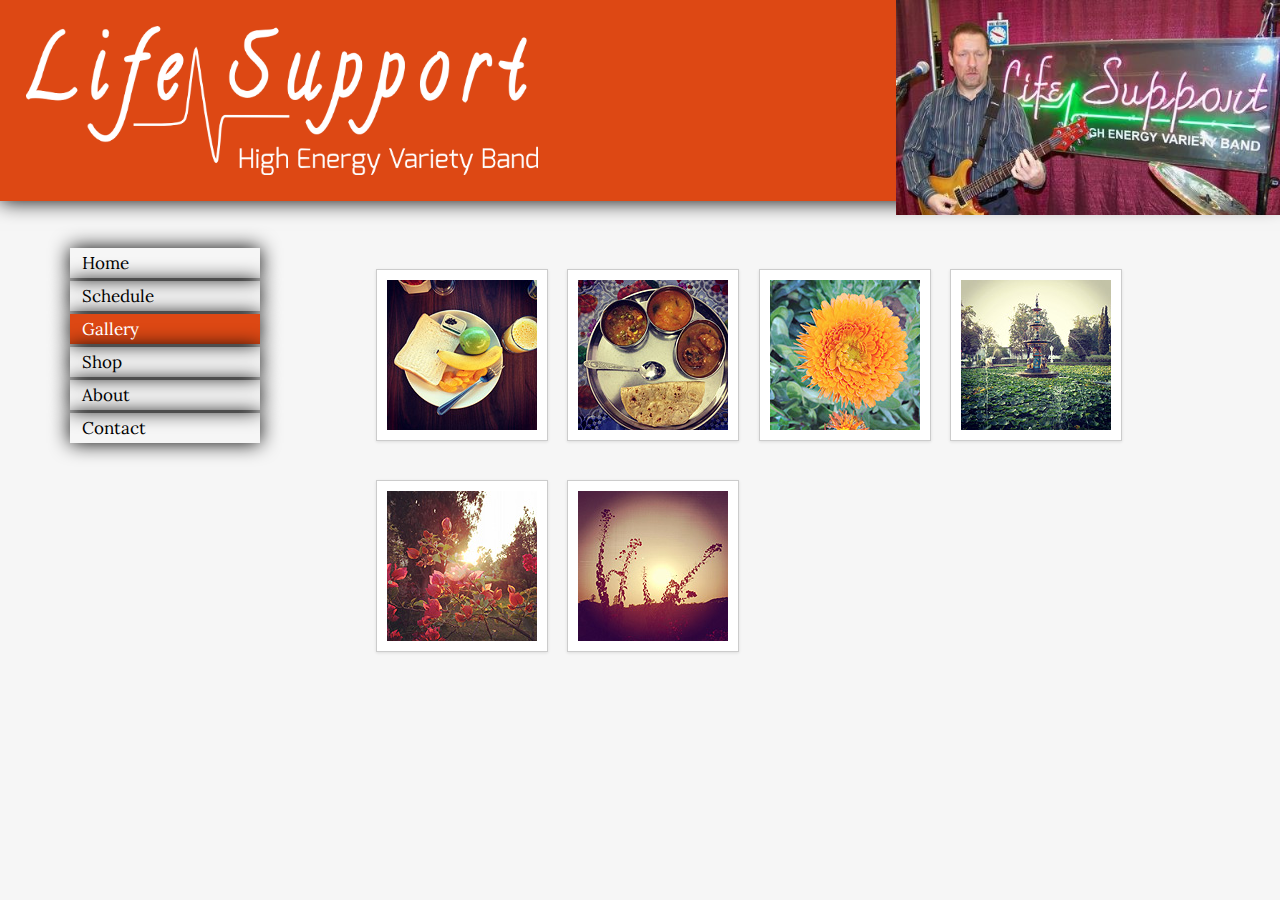
==== commit 2464f4ba: "1" ====
--- a/gallery.html
+++ b/gallery.html
@@ -3,85 +3,51 @@
     <head>
         <meta charset="utf-8">
         <meta http-equiv="X-UA-Compatible" content="IE=edge,chrome=1">
-        <title></title>
-        <meta name="description" content="">
+        <title>Life Support Band</title>
+        <meta name="description" content="Life Support Band">
         <meta name="viewport" content="width=device-width">
-        <style>
-            body {
-                padding-top: 60px;
-                padding-bottom: 40px;
-            }
-        </style>
-        
-        <!-- Included Style Sheets -->
-        
+
+
+		<!-- Included Style Sheets -->
+
         <link rel="stylesheet" href="css/main.css">
-		<link href="css/lightbox.css" rel="stylesheet" />
-		
+        <link rel="stylesheet" href="css/normalize.min.css">
+        <link rel="stylesheet" href="css/lightbox.css">
+
         <!-- Included Java Scripts -->
         
 		<script src="js/vendor/jquery-1.7.2.min.js"></script>
-		<script src="js/lightbox.js"></script>
-        <script src="js/vendor/modernizr-2.6.2.min.js"></script>
+		<script src="js/vendor/lightbox.js"></script>
 
     </head>
-    
-        <!-- Start of the main page -->
+
+        <!-- Start of The Main Page -->
 
     <body>
 
 
-        <div class="navbar navbar-inverse navbar-fixed-top">
-            <div class="navbar-inner">
-                <div class="container">
-                    <a class="btn btn-navbar" data-toggle="collapse" data-target=".nav-collapse">
-                        <span class="icon-bar"></span>
-                        <span class="icon-bar"></span>
-                        <span class="icon-bar"></span>
-                    </a>
-                    <a class="brand" href="#">Life Support Band</a>
-                    <div class="nav-collapse collapse">
-                        <ul class="nav">
-                            <li class="active"><a href="index.html">Home</a></li>
-                            <li><a href="schedule.html">Schedule</a></li>
-                            <li><a href="gallery.html">Gallery</a></li>
-                            <li><a href="shop.html">Shop</a></li>
-                            <li><a href="index.html">About</a></li>
-                            <li><a href="index.html">Contact</a></li>
-                            </li>
-                        </ul>
+		<div class="banner">
+		<img src="gallery/logo.png" class="img-logo"/><img src="gallery/live.jpg" class="align-right img-live"/>
+		</div>
 
-                    </div><!--/.nav-collapse -->
-                </div>
-            </div>
+        <ul class="nav nav-pills nav-stacked span3">
+        <li><a href="index.html">Home</a></li>
+        <li><a href="schedule.html">Schedule</a></li>
+        <li class="active"><a href="gallery.html">Gallery</a></li>
+        <li><a href="shop.html">Shop</a></li>
+        <li><a href="index.html">About</a></li>
+        <li><a href="index.html">Contact</a></li>
+        </ul>
+
+		<div class="span10 offset1">
+		<a href="gallery/image-1.jpg" rel="lightbox[gallery]"><img src="gallery/thumb-1.jpg" class="img-polaroid"></a>
+		<a href="gallery/image-2.jpg" rel="lightbox[gallery]"><img src="gallery/thumb-2.jpg" class="img-polaroid"></a>
+		<a href="gallery/image-3.jpg" rel="lightbox[gallery]"><img src="gallery/thumb-3.jpg" class="img-polaroid"></a>
+		<a href="gallery/image-4.jpg" rel="lightbox[gallery]"><img src="gallery/thumb-4.jpg" class="img-polaroid"></a>
+		<a href="gallery/image-5.jpg" rel="lightbox[gallery]"><img src="gallery/thumb-5.jpg" class="img-polaroid"></a>
+		<a href="gallery/image-6.jpg" rel="lightbox[gallery]"><img src="gallery/thumb-6.jpg" class="img-polaroid"></a>
         </div>
 
-			<div class="container">
-					<a href="gallery/image-1.jpg" rel="lightbox[gallery]"><img src="gallery/thumb-1.jpg" class="img-polaroid"></a>
-					<a href="gallery/image-2.jpg" rel="lightbox[gallery]"><img src="gallery/thumb-2.jpg" class="img-polaroid"></a>
-					<a href="gallery/image-3.jpg" rel="lightbox[gallery]"><img src="gallery/thumb-3.jpg" class="img-polaroid"></a>
-					<a href="gallery/image-4.jpg" rel="lightbox[gallery]"><img src="gallery/thumb-4.jpg" class="img-polaroid"></a>
-					<a href="gallery/image-5.jpg" rel="lightbox[gallery]"><img src="gallery/thumb-5.jpg" class="img-polaroid"></a>
-					<a href="gallery/image-6.jpg" rel="lightbox[gallery]"><img src="gallery/thumb-6.jpg" class="img-polaroid"></a>
-            </div>
 
-            <hr>
-            
-			<!-- Site footer -->
-			
-            <footer>
-                <p>All Rights Reserved - Life Support Band 2013</p>
-            </footer>
-
-        </div> <!-- /container -->
-
-
-		<!-- Included Java Scripts -->
-		
-        <script src="js/vendor/jquery-1.9.1.min.js"></script>
-        <script>window.jQuery || document.write('<script src="js/vendor/jquery-1.9.1.min.js"><\/script>')</script>
-        <script src="js/vendor/bootstrap.min.js"></script>
-        <script src="js/main.js"></script>
-        
     </body>
 </html>
--- a/css/main.css
+++ b/css/main.css
@@ -109,17 +109,28 @@
   -ms-interpolation-mode: bicubic;
 }
 
-.img-logo {
-  margin-top: 5%;
-  margin-bottom: 5%;
-  width: 90%;
-  padding: 5%;
-  background-color: rgba(0, 0, 0, 0.01);
-  border: 1px solid #ccc;
-  border: 1px solid rgba(0, 0, 0, 0.2);
+.banner {
+  width: 100%;
+  height: 20%;
+  margin-bottom: 2%;
+  background-color: #dd4814;
   -webkit-box-shadow: 0 0 20px rgba(0, 0, 0, 1);
      -moz-box-shadow: 0 0 20px rgba(0, 0, 0, 1);
           box-shadow: 0 0 20px rgba(0, 0, 0, 1);
+}
+
+.align-right { float:right; margin: 0 0 15px 15px; }
+.align-left { float:left; margin: 0 15px 15px 0; }
+
+.img-live {
+  width: 30%;
+  height: 27%
+}
+
+.img-logo {
+  width: 40%;
+  height: 20%;
+  padding: 2%;
 }
 
 ul.products li {
@@ -134,12 +145,8 @@
 
 
 .schedule {
-  margin-top: 5%;
-  margin-bottom: 5%;
-  width: 90%;
-  background-color: rgba(0, 0, 0, 0.01);
-  border: 1px solid #ccc;
-  border: 1px solid rgba(0, 0, 0, 0.2);
+  margin-top: 4%;
+  margin-bottom: 4%;
   -webkit-box-shadow: 0 0 20px rgba(0, 0, 0, 1);
      -moz-box-shadow: 0 0 20px rgba(0, 0, 0, 1);
           box-shadow: 0 0 20px rgba(0, 0, 0, 1);
@@ -269,14 +276,14 @@
 }
 
 a {
-  color: #e78b24;
+  color: black;
   text-decoration: none;
 }
 
 a:hover,
 a:focus {
-  color: #da7e18;
-  text-decoration: underline;
+  color: white;
+  text-decoration: none;
 }
 
 .img-rounded {
@@ -732,7 +739,7 @@
 
 a.muted:hover,
 a.muted:focus {
-  color: #808080;
+  color: rgba(0, 0, 0, 1);
 }
 
 .text-warning {
@@ -741,7 +748,7 @@
 
 a.text-warning:hover,
 a.text-warning:focus {
-  color: #c37115;
+  color: rgba(0, 0, 0, 1);
 }
 
 .text-error {
@@ -750,7 +757,7 @@
 
 a.text-error:hover,
 a.text-error:focus {
-  color: #690001;
+  color: rgba(0, 0, 0, 1);
 }
 
 .text-info {
@@ -759,7 +766,7 @@
 
 a.text-info:hover,
 a.text-info:focus {
-  color: #004679;
+  color: rgba(0, 0, 0, 1);
 }
 
 .text-success {
@@ -768,7 +775,7 @@
 
 a.text-success:hover,
 a.text-success:focus {
-  color: #147033;
+  color: rgba(0, 0, 0, 1);
 }
 
 .text-left {
@@ -1207,7 +1214,7 @@
 input[type="tel"]:focus,
 input[type="color"]:focus,
 .uneditable-input:focus {
-  border-color: rgba(82, 168, 236, 0.8);
+  border-color: rgba(0, 0, 0, .5);
   outline: 0;
   outline: thin dotted \9;
   /* IE6-9 */
@@ -1791,8 +1798,8 @@
 
 .input-append .active,
 .input-prepend .active {
-  background-color: #6ce495;
-  border-color: #1c9b47;
+  background-color: rgba(0, 0, 0, 1);
+  border-color: rgba(0, 0, 0, 1);
 }
 
 .input-prepend .add-on,
@@ -3026,7 +3033,7 @@
 .dropdown-menu > .active > a:focus {
   color: #ffffff;
   text-decoration: none;
-  background-color: #e2861f;
+  background-color: rgba(0, 0, 0, 1);
   background-image: -moz-linear-gradient(top, #e78b24, #da7e18);
   background-image: -webkit-gradient(linear, 0 0, 0 100%, from(#e78b24), to(#da7e18));
   background-image: -webkit-linear-gradient(top, #e78b24, #da7e18);
@@ -3281,13 +3288,13 @@
 .btn.disabled,
 .btn[disabled] {
   color: #333333;
-  background-color: #e1e1e1;
-  *background-color: #d4d4d4;
+  background-color: rgba(0, 0, 0, 1);
+  *background-color: rgba(0, 0, 0, 1);
 }
 
 .btn:active,
 .btn.active {
-  background-color: #c8c8c8 \9;
+  background-color: rgba(0, 0, 0, 1);
 }
 
 .btn:first-child {
@@ -3989,7 +3996,7 @@
 }
 
 .nav {
-  margin-bottom: 26px;
+  margin-top: 20px;
   margin-left: 0;
   list-style: none;
 }
@@ -4001,7 +4008,7 @@
 .nav > li > a:hover,
 .nav > li > a:focus {
   text-decoration: none;
-  background-color: #eeeeee;
+  background-color: #dd4814;
 }
 
 .nav > li > a > img {
@@ -4011,6 +4018,7 @@
 .nav > .pull-right {
   float: right;
 }
+
 
 .nav-header {
   display: block;
@@ -4037,7 +4045,6 @@
 .nav-list .nav-header {
   margin-right: -15px;
   margin-left: -15px;
-  text-shadow: 0 1px 0 rgba(255, 255, 255, 0.5);
 }
 
 .nav-list > li > a {
@@ -4047,9 +4054,8 @@
 .nav-list > .active > a,
 .nav-list > .active > a:hover,
 .nav-list > .active > a:focus {
-  color: #ffffff;
-  text-shadow: 0 -1px 0 rgba(0, 0, 0, 0.2);
-  background-color: #e78b24;
+  color: white;
+  background-color: #dd4814;
 }
 
 .nav-list [class^="icon-"],
@@ -4137,16 +4143,16 @@
   padding-bottom: 8px;
   margin-top: 2px;
   margin-bottom: 2px;
-  -webkit-border-radius: 5px;
-     -moz-border-radius: 5px;
-          border-radius: 5px;
+  -webkit-box-shadow: 0 0 20px rgba(0, 0, 0, 1);
+     -moz-box-shadow: 0 0 20px rgba(0, 0, 0, 1);
+          box-shadow: 0 0 20px rgba(0, 0, 0, 1);
 }
 
 .nav-pills > .active > a,
 .nav-pills > .active > a:hover,
 .nav-pills > .active > a:focus {
-  color: #ffffff;
-  background-color: #e78b24;
+  color: white;
+  background-color: #dd4814;
 }
 
 .nav-stacked > li {
@@ -4188,12 +4194,12 @@
 
 .nav-tabs.nav-stacked > li > a:hover,
 .nav-tabs.nav-stacked > li > a:focus {
-  z-index: 2;
-  border-color: #ddd;
+
 }
 
 .nav-pills.nav-stacked > li > a {
   margin-bottom: 3px;
+  margin-left: 30px;
 }
 
 .nav-pills.nav-stacked > li:last-child > a {
@@ -4249,9 +4255,7 @@
 .nav-pills .open .dropdown-toggle,
 .nav > li.dropdown.open.active > a:hover,
 .nav > li.dropdown.open.active > a:focus {
-  color: #ffffff;
-  background-color: #999999;
-  border-color: #999999;
+
 }
 
 .nav li.dropdown.open .caret,
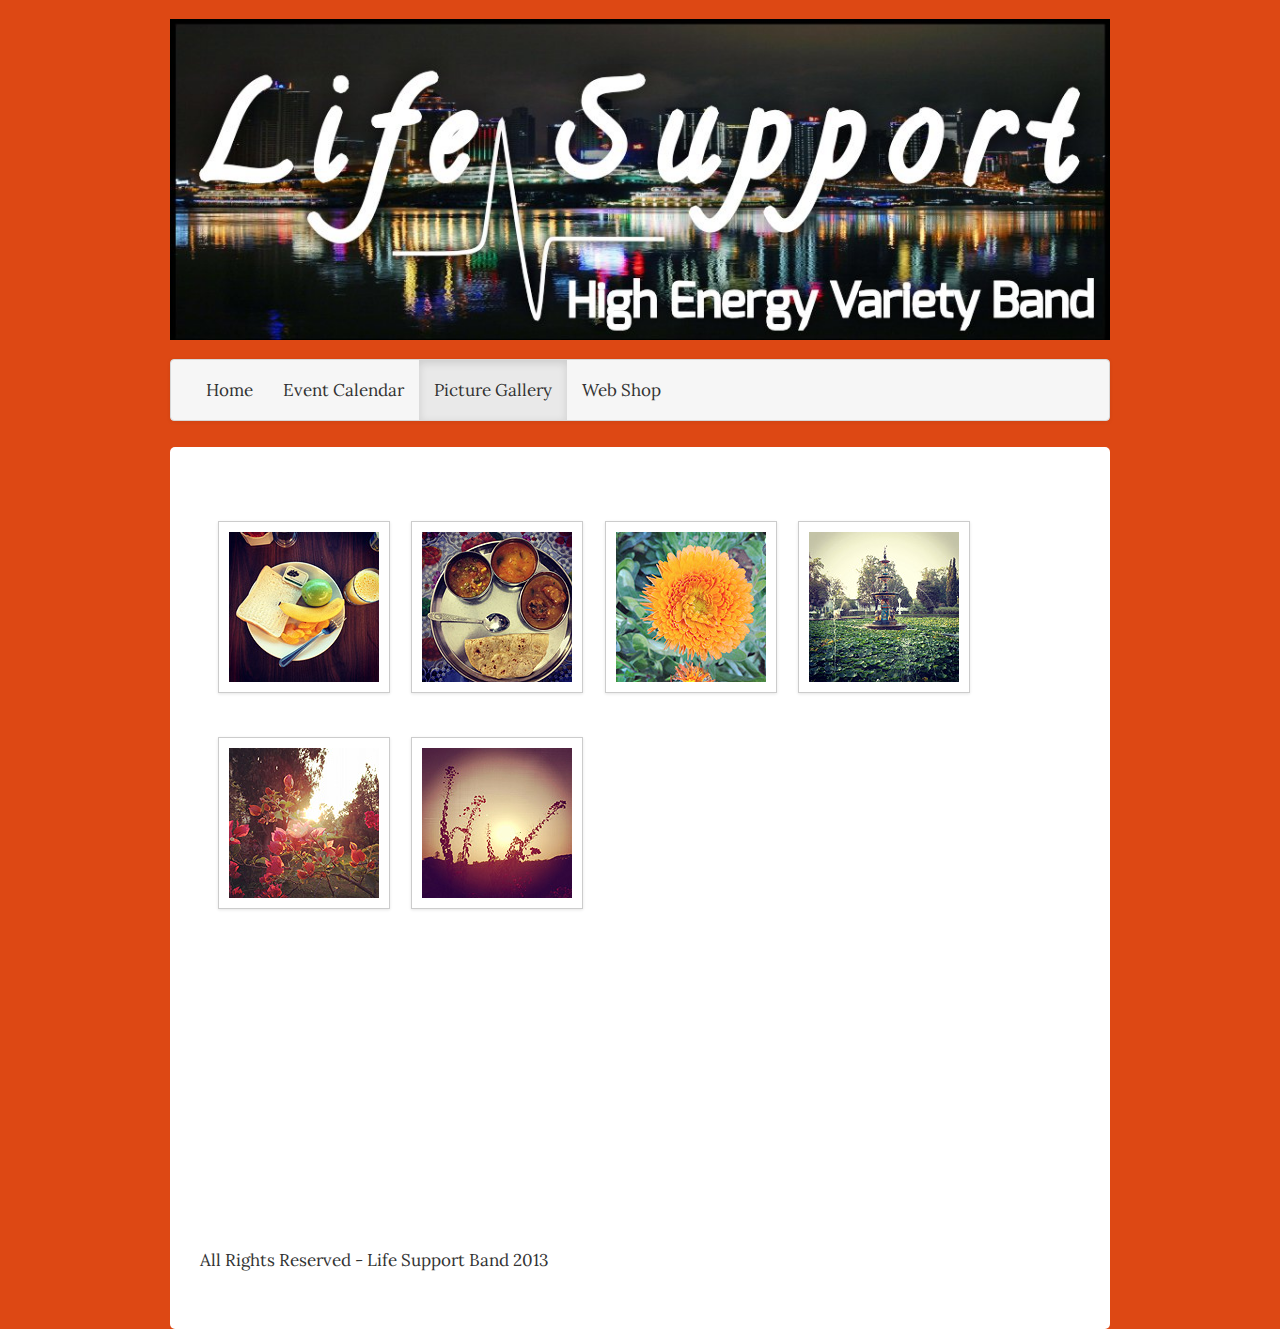
==== commit 3ba0dbd1: "1" ====
--- a/gallery.html
+++ b/gallery.html
@@ -1,53 +1,52 @@
 <!DOCTYPE html>
 <html class="no-js">
-    <head>
-        <meta charset="utf-8">
-        <meta http-equiv="X-UA-Compatible" content="IE=edge,chrome=1">
-        <title>Life Support Band</title>
-        <meta name="description" content="Life Support Band">
-        <meta name="viewport" content="width=device-width">
+<head>
+<meta charset="utf-8">
+<meta http-equiv="X-UA-Compatible" content="IE=edge,chrome=1">
+<title>Life Support Band</title>
+<meta name="description" content="Life Support Band">
+<meta name="viewport" content="width=device-width">
 
+<!-- Included Style Sheets -->
 
-		<!-- Included Style Sheets -->
+<link rel="stylesheet" href="css/main.css">
+<link rel="stylesheet" href="css/lightbox.css">
 
-        <link rel="stylesheet" href="css/main.css">
-        <link rel="stylesheet" href="css/normalize.min.css">
-        <link rel="stylesheet" href="css/lightbox.css">
+<!-- Included Java Scripts -->
 
-        <!-- Included Java Scripts -->
-        
-		<script src="js/vendor/jquery-1.7.2.min.js"></script>
-		<script src="js/vendor/lightbox.js"></script>
+<script src="js/jquery-1.7.2.min.js"></script>
+<script src="js/lightbox.js"></script>
 
-    </head>
+</head>
 
         <!-- Start of The Main Page -->
 
-    <body>
-
-
-		<div class="banner">
-		<img src="gallery/logo.png" class="img-logo"/><img src="gallery/live.jpg" class="align-right img-live"/>
-		</div>
-
-        <ul class="nav nav-pills nav-stacked span3">
-        <li><a href="index.html">Home</a></li>
-        <li><a href="schedule.html">Schedule</a></li>
-        <li class="active"><a href="gallery.html">Gallery</a></li>
-        <li><a href="shop.html">Shop</a></li>
-        <li><a href="index.html">About</a></li>
-        <li><a href="index.html">Contact</a></li>
+<body>
+  <div class='container'>
+	<img src='gallery/logo.jpg' class='img-logo'/>
+    <div class='navbar'>	
+      <div class='navbar-inner nav-collapse' style="height: auto;">
+        <ul class="nav">
+          <li><a href="index.html">Home</a></li>
+          <li><a href="schedule.html">Event Calendar</a></li>
+          <li class="active"><a href="gallery.html">Picture Gallery</a></li>
+          <li><a href="shop.html">Web Shop</a></li>
         </ul>
-
-		<div class="span10 offset1">
+      </div>
+    </div>
+    <div id='content' class='row-fluid'>
+		<div class='span12 main'>
 		<a href="gallery/image-1.jpg" rel="lightbox[gallery]"><img src="gallery/thumb-1.jpg" class="img-polaroid"></a>
 		<a href="gallery/image-2.jpg" rel="lightbox[gallery]"><img src="gallery/thumb-2.jpg" class="img-polaroid"></a>
 		<a href="gallery/image-3.jpg" rel="lightbox[gallery]"><img src="gallery/thumb-3.jpg" class="img-polaroid"></a>
 		<a href="gallery/image-4.jpg" rel="lightbox[gallery]"><img src="gallery/thumb-4.jpg" class="img-polaroid"></a>
 		<a href="gallery/image-5.jpg" rel="lightbox[gallery]"><img src="gallery/thumb-5.jpg" class="img-polaroid"></a>
 		<a href="gallery/image-6.jpg" rel="lightbox[gallery]"><img src="gallery/thumb-6.jpg" class="img-polaroid"></a>
+		<br><br><br><br><br><br><br><br><br><br><br><br><br><br>
+		All Rights Reserved - Life Support Band 2013
+		<br><br>
         </div>
-
-
-    </body>
+    </div>
+  </div>
+</body>
 </html>
--- a/css/main.css
+++ b/css/main.css
@@ -109,28 +109,31 @@
   -ms-interpolation-mode: bicubic;
 }
 
-.banner {
-  width: 100%;
-  height: 20%;
-  margin-bottom: 2%;
-  background-color: #dd4814;
-  -webkit-box-shadow: 0 0 20px rgba(0, 0, 0, 1);
-     -moz-box-shadow: 0 0 20px rgba(0, 0, 0, 1);
-          box-shadow: 0 0 20px rgba(0, 0, 0, 1);
-}
+
+#content {
+  background-color: #FFF;
+  border-radius: 5px;
+}
+#content .main {
+  padding: 30px;
+}
+#content .sidebar {
+  padding: 30px;
+}
+
 
 .align-right { float:right; margin: 0 0 15px 15px; }
 .align-left { float:left; margin: 0 15px 15px 0; }
 
 .img-live {
-  width: 30%;
-  height: 27%
+  width: 25%;
+  height: 26%
 }
 
 .img-logo {
-  width: 40%;
-  height: 20%;
-  padding: 2%;
+  width: 100%;
+  padding-bottom: 2%;
+  padding-top: 2%;
 }
 
 ul.products li {
@@ -272,7 +275,7 @@
   font-size: 17px;
   line-height: 26px;
   color: #333333;
-  background-color: #f6f6f6;
+  background-color: #dd4814;
 }
 
 a {
@@ -316,9 +319,9 @@
 }
 
 .img-circle {
-  -webkit-border-radius: 500px;
-     -moz-border-radius: 500px;
-          border-radius: 500px;
+  -webkit-border-radius: 20px;
+     -moz-border-radius: 20px;
+          border-radius: 20px;
 }
 
 .row {
@@ -3997,7 +4000,6 @@
 
 .nav {
   margin-top: 20px;
-  margin-left: 0;
   list-style: none;
 }
 
@@ -4199,7 +4201,7 @@
 
 .nav-pills.nav-stacked > li > a {
   margin-bottom: 3px;
-  margin-left: 30px;
+  margin-left: 0px;
 }
 
 .nav-pills.nav-stacked > li:last-child > a {
